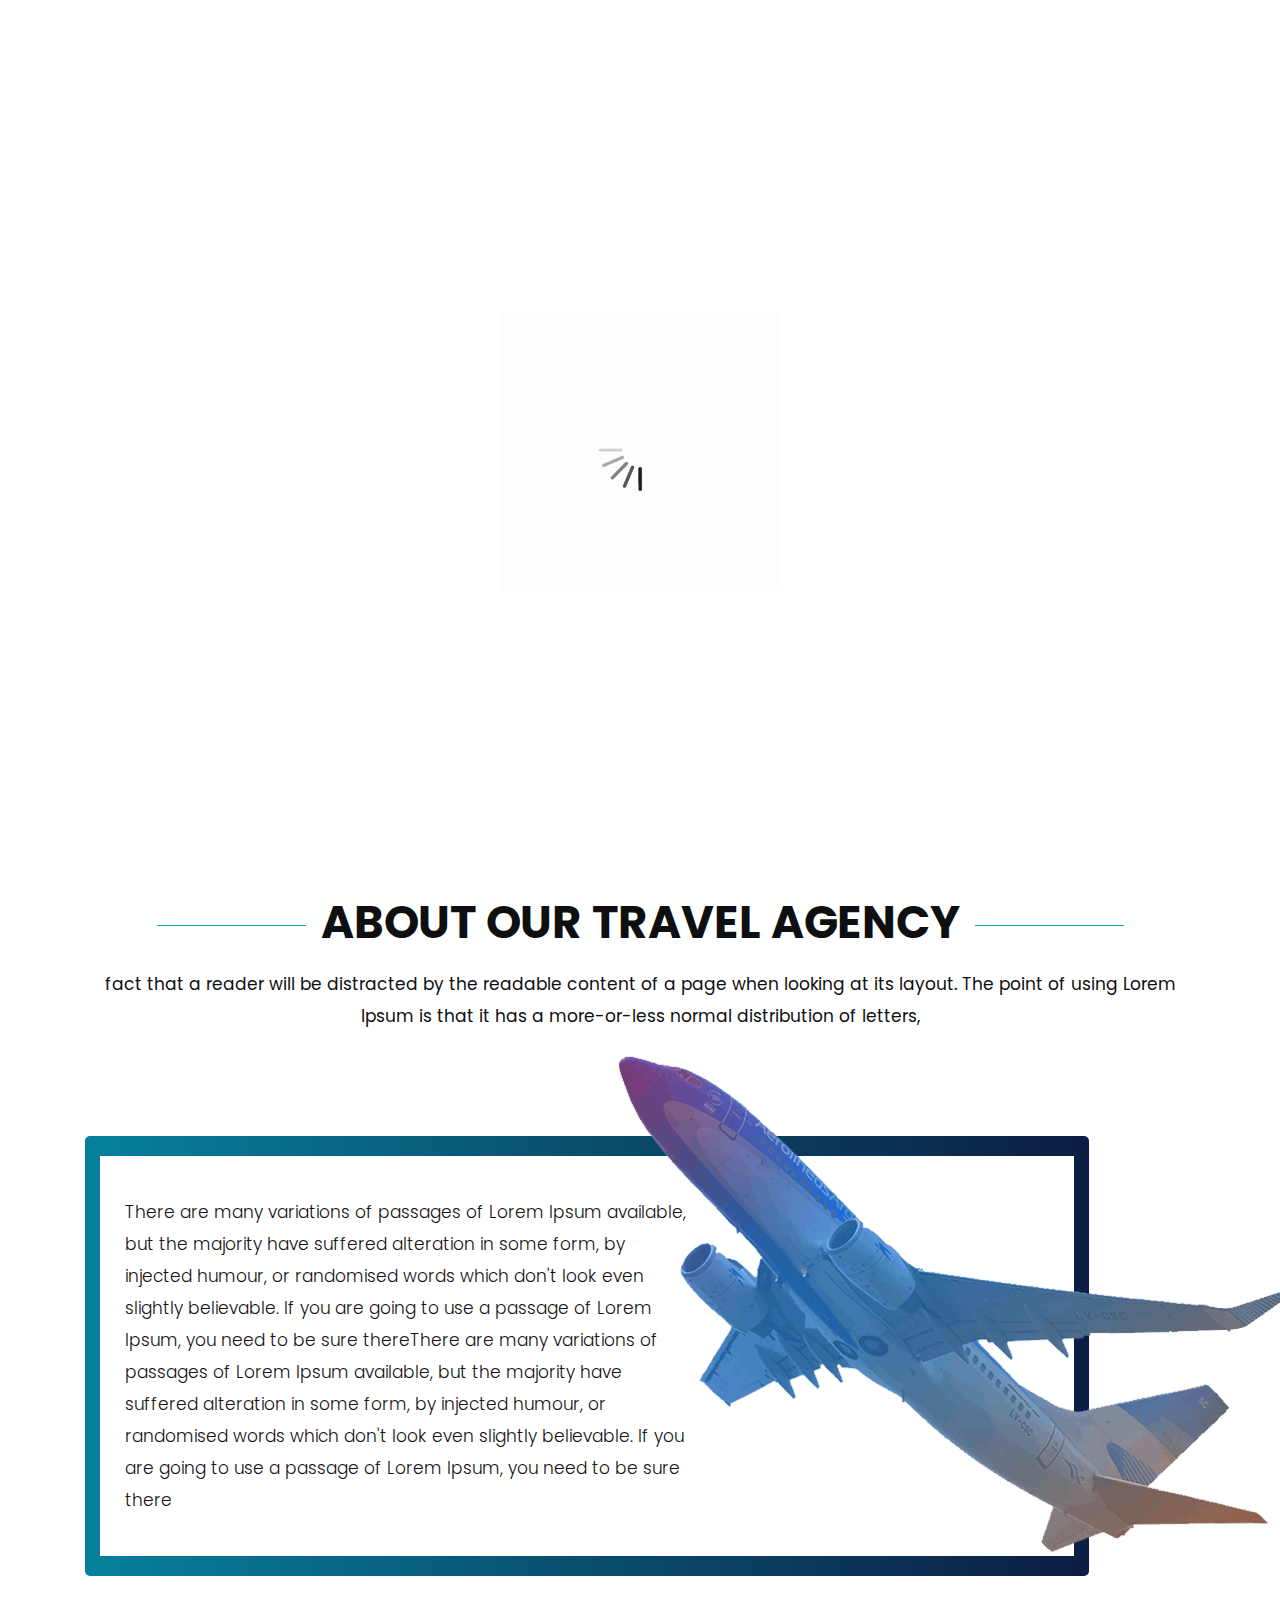
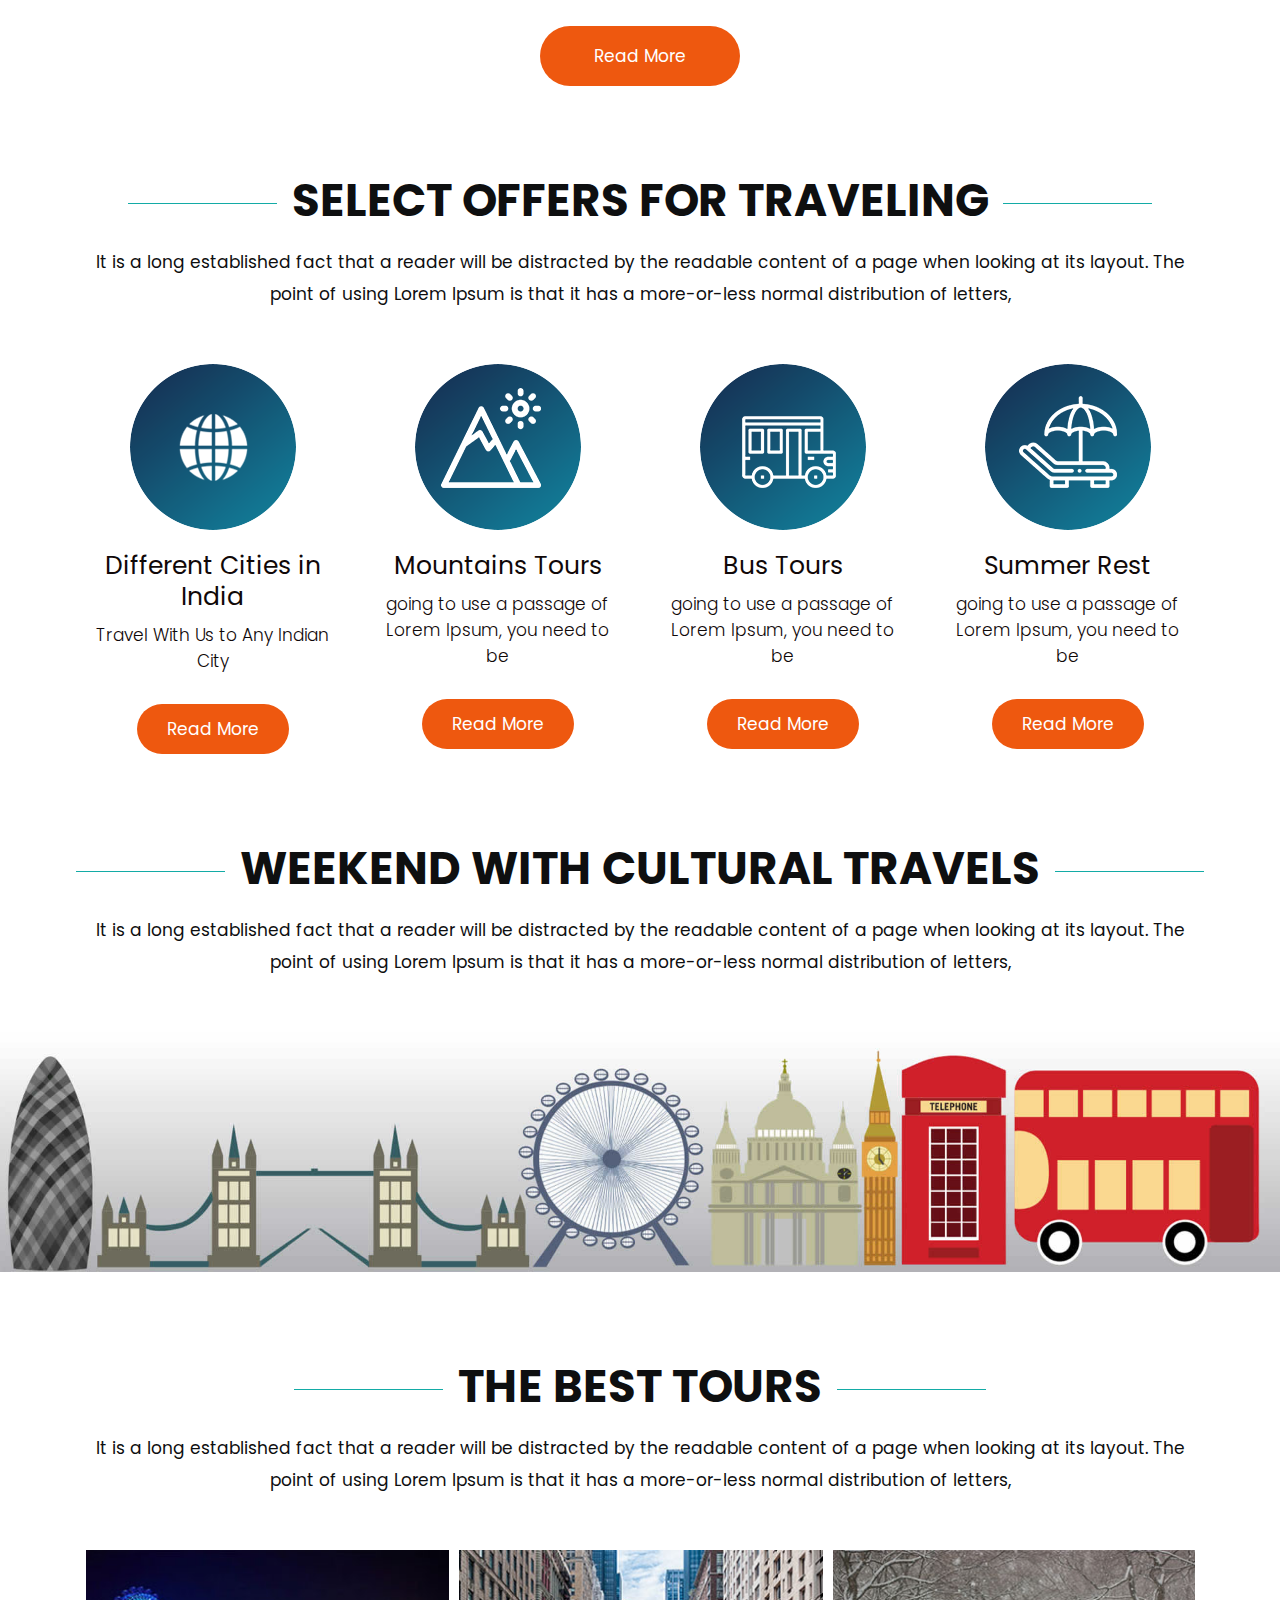
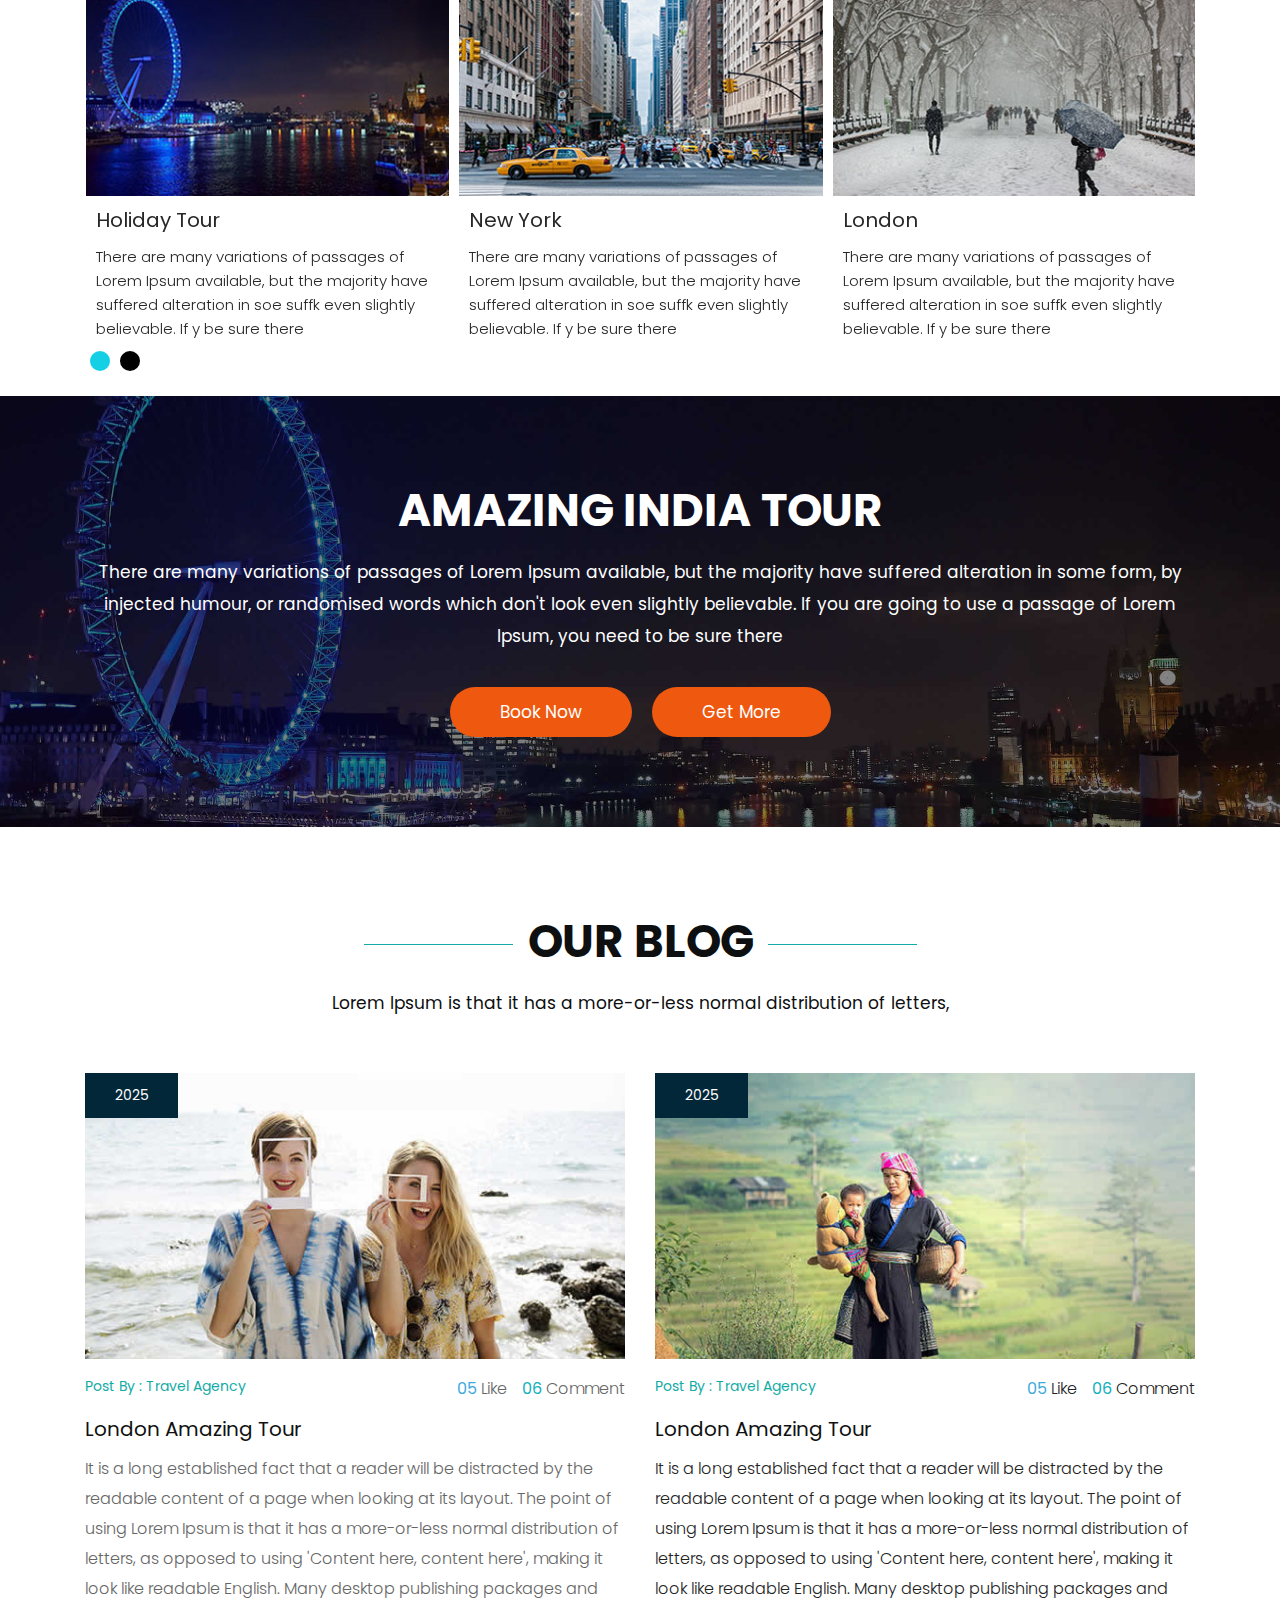
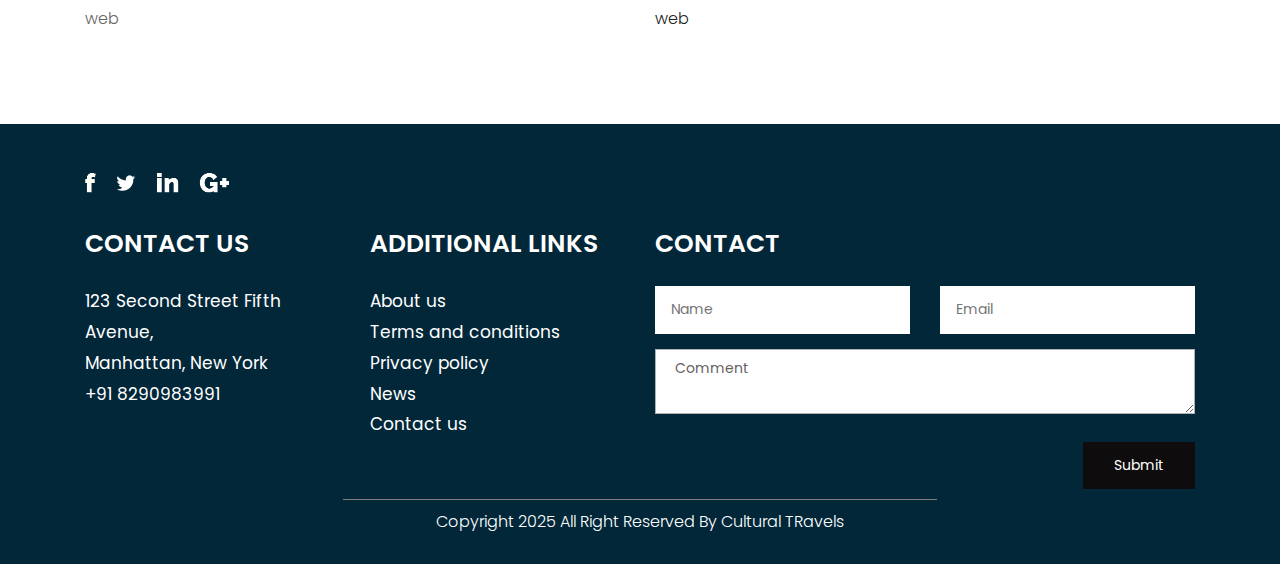
==== index.html @ 379d4f78 "Add files via upload" ====
<!DOCTYPE html>
<html lang="en">
   <head>
      <!-- basic -->
      <meta charset="utf-8">
      <meta http-equiv="X-UA-Compatible" content="IE=edge">
      <!-- mobile metas -->
      <meta name="viewport" content="width=device-width, initial-scale=1">
      <meta name="viewport" content="initial-scale=1, maximum-scale=1">
      <!-- site metas -->
      <title>Cultural travels</title>
      <meta name="keywords" content="">
      <meta name="description" content="">
      <meta name="author" content="">
      <!-- bootstrap css -->
      <link rel="stylesheet" href="css/bootstrap.min.css">
      <!-- style css -->
      <link rel="stylesheet" href="css/style.css">
      <!-- Responsive-->
      <link rel="stylesheet" href="css/responsive.css">
      <!-- fevicon -->
      <link rel="icon" href="images/fevicon.png" type="image/gif" />
      <!-- Scrollbar Custom CSS -->
      <link rel="stylesheet" href="css/jquery.mCustomScrollbar.min.css">
      <!-- Tweaks for older IEs-->
      <!-- owl stylesheets --> 
      <link rel="stylesheet" href="css/owl.carousel.min.css">
      <link rel="stylesheet" href="css/owl.theme.default.min.css">
      <!--[if lt IE 9]>
      <script src="https://oss.maxcdn.com/html5shiv/3.7.3/html5shiv.min.js"></script>
      <script src="https://oss.maxcdn.com/respond/1.4.2/respond.min.js"></script><![endif]-->
   </head>
   <!-- body -->
   <body class="main-layout">
      <!-- loader  -->
      <div class="loader_bg">
         <div class="loader"><img src="images/loading.gif" alt="#" /></div>
      </div>
      <!-- end loader -->
      <!-- header -->
      <header>
         <!-- header inner -->
         <div class="header">
            <div class="header_white_section">
               <div class="container-fluid">
                  <div class="row">
                     <div class="col-md-12">
                        <div class="header_information">
                           <ul>
                              <li><img src="images/1.png" alt="#"/> Ahemdabad Gujrat</li>
                              <li><img src="images/2.png" alt="#"/> +91  8290983991</li>
                              <li><img src="images/3.png" alt="#"/> Demo@hmail.com</li>
                           </ul>
                        </div>
                     </div>
                  </div>
               </div>
            </div>
            <div class="container">
               <div class="row">
                  <div class="col-xl-3 col-lg-3 col-md-3 col-sm-3 col logo _section">
                     <div class="full">
                        <div class="center-desk">
                           <div class="logo"> <a href="index.html"><img src="images/Logo.jpeg" alt="#"></a> </div>
                        </div>
                     </div>
                  </div>
                  <div class="col-xl-9 col-lg-9 col-md-9 col-sm-9">
                     <div class="menu-area">
                        <div class="limit-box">
                           <nav class="main-menu">
                              <ul class="menu-area-main">
                                 <li class="active"> <a href="#">Home</a> </li>
                                 <li> <a href="#about">About</a> </li>
                                 <li><a href="#travel">Travel</a></li>
                                 <li><a href="#blog">Blog</a></li>
                                 <li><a href="#contact">Contact Us</a></li>
                              </ul>
                           </nav>
                        </div>
                     </div>
                  </div>
               </div>
            </div>
         </div>
         <!-- end header inner -->
      </header>
      <!-- end header -->
      <section >
         <div class="banner-main">
            <img src="images/banner.jpg" alt="#"/>
            <div class="container">
               <div class="text-bg">
                  <h1>India<br><strong class="white">City Tour</strong></h1>
                  <div class="button_section"> <a class="main_bt" href="#">Read More</a>  </div>
                  <div class="container">
                     <form class="main-form">
                        <h3>Find Your Tour</h3>
                        <div class="row">
                           <div class="col-md-9">
                              <div class="row">
                                 <div class="col-xl-4 col-lg-4 col-md-4 col-sm-6 col-12">
                                    <label >Keywords</label>
                                    <input class="form-control" placeholder="" type="text" name="">
                                 </div>
                                 <div class="col-xl-4 col-lg-4 col-md-4 col-sm-6 col-12">
                                    <label >Category</label>
                                    <select class="form-control" name="Any">
                                       <option>Any</option>
                                       <option>Option 1</option>
                                       <option>Option 2</option>
                                       <option>Option 3</option>
                                    </select>
                                 </div>
                                 <div class="col-xl-4 col-lg-4 col-md-4 col-sm-6 col-12">
                                    <label >Min Price</label>
                                    <input class="form-control" placeholder="00.0" type="text" name="00.0">
                                 </div>
                                 <div class="col-xl-4 col-lg-4 col-md-4 col-sm-6 col-12">
                                    <label >Duration</label>
                                    <input class="form-control" placeholder="Any" type="text" name="Any">
                                 </div>
                                 <div class="col-xl-4 col-lg-4 col-md-4 col-sm-6 col-12">
                                    <label >Date</label>
                                    <input class="form-control" placeholder="Any" type="date" name="Any">
                                 </div>
                                 <div class="col-xl-4 col-lg-4 col-md-4 col-sm-6 col-12">
                                    <label >Max Price</label>
                                    <input class="form-control" placeholder="00.0" type="text" name="00.0">
                                 </div>
                              </div>
                           </div>
                           <div class="col-xl-3 col-lg-3 col-md-3 col-sm-12 col-12">
                              <a href="#">search</a>
                           </div>
                        </div>
                     </form>
                  </div>
               </div>
            </div>
         </div>
      </section>
      <!-- about -->
      <div id="about" class="about">
         <div class="container">
            <div class="row">
               <div class="col-md-12 ">
                  <div class="titlepage">
                     <h2>About  our travel agency</h2>
                     <span> fact that a reader will be distracted by the readable content of a page when looking at its layout. The point of using Lorem Ipsum is that it has a more-or-less normal distribution of letters,</span>
                  </div>
               </div>
            </div>
         </div>
         <div class="bg">
            <div class="container">
               <div class="row">
                  <div class="col-xl-12 col-lg-12 col-md-12 col-sm-12">
                     <div class="about-box">
                        <p> <span>There are many variations of passages of Lorem Ipsum available, but the majority have suffered alteration in some form, by injected humour, or randomised words which don't look even slightly believable. If you are going to use a passage of Lorem Ipsum, you need to be sure thereThere are many variations of passages of Lorem Ipsum available, but the majority have suffered alteration in some form, by injected humour, or randomised words which don't look even slightly believable. If you are going to use a passage of Lorem Ipsum, you need to be sure there</span></p>
                        <div class="palne-img-area">
                           <img src="images/plane-img.png" alt="images">
                        </div>
                     </div>
                  </div>
               </div>
            </div>
            <a href="#">Read More</a>
         </div>
      </div>
      <!-- end about -->
      <!-- traveling -->
      <div id="travel" class="traveling">
         <div class="container">
            <div class="row">
               <div class="col-md-12 ">
                  <div class="titlepage">
                     <h2>Select Offers For Traveling</h2>
                     <span>It is a long established fact that a reader will be distracted by the readable content of a page when looking at its layout. The point of using Lorem Ipsum is that it has a more-or-less normal distribution of letters,</span> 
                  </div>
               </div>
            </div>
            <div class="row">
               <div class="col-xl-3 col-lg-3 col-md-6 col-sm-12">
                  <div class="traveling-box">
                     <i><img src="icon/travel-icon.png" alt="icon"/></i>
                     <h3>Different Cities in India</h3>
                     <p> Travel With Us to Any Indian City </p>
                     <div class="read-more">
                        <a  href="#">Read More</a>
                     </div>
                  </div>
               </div>
               <div class="col-xl-3 col-lg-3 col-md-6 col-sm-12">
                  <div class="traveling-box">
                     <i><img src="icon/travel-icon2.png" alt="icon"/></i>
                     <h3>Mountains Tours</h3>
                     <p> going to use a passage of Lorem Ipsum, you need to be </p>
                     <div class="read-more">
                        <a  href="#">Read More</a>
                     </div>
                  </div>
               </div>
               <div class="col-xl-3 col-lg-3 col-md-6 col-sm-12">
                  <div class="traveling-box">
                     <i><img src="icon/travel-icon3.png" alt="icon"/></i>
                     <h3>Bus Tours</h3>
                     <p> going to use a passage of Lorem Ipsum, you need to be </p>
                     <div class="read-more">
                        <a  href="#">Read More</a>
                     </div>
                  </div>
               </div>
               <div class="col-xl-3 col-lg-3 col-md-6 col-sm-12">
                  <div class="traveling-box">
                     <i><img src="icon/travel-icon4.png" alt="icon"/></i>
                     <h3>Summer Rest</h3>
                     <p> going to use a passage of Lorem Ipsum, you need to be </p>
                     <div class="read-more">
                        <a  href="#">Read More</a>
                     </div>
                  </div>
               </div>
            </div>
         </div>
      </div>
      <!-- end traveling -->
      <!--London -->
      <div class="London">
         <div class="container">
            <div class="row">
               <div class="col-md-12">
                  <div class="titlepage">
                     <h2>Weekend with Cultural Travels</h2>
                     <span>It is a long established fact that a reader will be distracted by the readable content of a page when looking at its layout. The point of using Lorem Ipsum is that it has a more-or-less normal distribution of letters,</span> 
                  </div>
               </div>
            </div>
         </div>
         <div class="container-fluid">
            <div class="London-img">
               <figure><img src="images/London.jpg" alt="img"/></figure>
            </div>
         </div>
      </div>
      <!-- end London -->
      <!--Tours -->
      <div class="Tours">
         <div class="container">
            <div class="row">
               <div class="col-md-12">
                  <div class="titlepage">
                     <h2>The Best Tours</h2>
                     <span>It is a long established fact that a reader will be distracted by the readable content of a page when looking at its layout. The point of using Lorem Ipsum is that it has a more-or-less normal distribution of letters,</span> 
                  </div>
               </div>
            </div>
            <section id="demos">
               <div class="row">
                  <div class="col-md-12">
                     <div class="owl-carousel owl-theme">
                        <div class="item">
                           <img class="img-responsive" src="images/1.jpg" alt="#" />
                           <h3>Holiday Tour</h3>
                           <p>There are many variations of passages of Lorem Ipsum available, but the majority have suffered alteration in soe suffk even slightly believable. If y be sure there</p>
                        </div>
                        <div class="item">
                           <img class="img-responsive" src="images/2.jpg" alt="#" />
                           <h3>New York</h3>
                           <p>There are many variations of passages of Lorem Ipsum available, but the majority have suffered alteration in soe suffk even slightly believable. If y be sure there</p>
                        </div>
                        <div class="item">
                           <img class="img-responsive" src="images/3.jpg" alt="#" />
                           <h3>London</h3>
                           <p>There are many variations of passages of Lorem Ipsum available, but the majority have suffered alteration in soe suffk even slightly believable. If y be sure there</p>
                        </div>
                        <div class="item">
                           <img class="img-responsive" src="images/2.jpg" alt="#" />
                           <h3>Holiday Tour</h3>
                           <p>There are many variations of passages of Lorem Ipsum available, but the majority have suffered alteration in soe suffk even slightly believable. If y be sure there</p>
                        </div>
                     </div>
                  </div>
               </div>
            </section>
         </div>
      </div>
      <!-- end Tours -->
      <!-- Amazing -->
      <div class="amazing">
         <div class="container">
            <div class="row">
               <div class="col-md-12">
                  <div class="amazing-box">
                     <h2>Amazing India Tour</h2>
                     <span>There are many variations of passages of Lorem Ipsum available, but the majority have suffered alteration in some form, by injected humour, or randomised words which don't look even slightly believable. If you are going to use a passage of Lorem Ipsum, you need to be sure there</span>
                     <a href="#">Book Now</a><a href="#">Get More</a>
                  </div>
               </div>
            </div>
         </div>
      </div>
      <!-- end Amazing -->
      <!-- our blog -->
      <div id="blog" class="blog">
         <div class="container">
            <div class="row">
               <div class="col-md-12">
                  <div class="titlepage">
                     <h2>Our Blog</h2>
                     <span>Lorem Ipsum is that it has a more-or-less normal distribution of letters,</span> 
                  </div>
               </div>
            </div>
            <div class="row">
               <div class="col-xl-6 col-lg-6 col-md-6 col-sm-12">
                  <div class="blog-box">
                     <figure><img src="images/blog-image0.jpg" alt="#"/>
                        <span> 2025</span>
                     </figure>
                     <div class="travel">
                        <span>Post  By :  Travel  Agency</span> 
                        <p><strong class="Comment"> 06 </strong>  Comment</p>
                        <p><strong class="like">05 </strong>Like</p>
                     </div>
                     <h3>London Amazing Tour</h3>
                     <p>It is a long established fact that a reader will be distracted by the readable content of a page when looking at its layout. The point of using Lorem Ipsum is that it has a more-or-less normal distribution of letters, as opposed to using 'Content here, content here', making it look like readable English. Many desktop publishing packages and web</p>
                  </div>
               </div>
               <div class="col-xl-6 col-lg-6 col-md-6 col-sm-12">
                  <div class="blog-box">
                     <a href="https://www.facebook.com/sanam.tamang.968 " target="_blank">
                     <figure><img src="images/blog-image.jpg" alt="#"/>
                        <span>2025</span>
                     </figure>
                     <div class="travel">
                        <span>Post  By :  Travel  Agency</span> 
                        <p><strong class="Comment"> 06 </strong>  Comment</p>
                        <p><strong class="like">05 </strong>Like</p>
                     </div>
                     <h3>London Amazing Tour</h3>
                     <p>It is a long established fact that a reader will be distracted by the readable content of a page when looking at its layout. The point of using Lorem Ipsum is that it has a more-or-less normal distribution of letters, as opposed to using 'Content here, content here', making it look like readable English. Many desktop publishing packages and web</p>
                  </div>
               </div>
            </div>
         </div>
      </div>
      <!-- end our blog -->
      <!-- footer -->
      <footer>
         <div id="contact" class="footer">
            <div class="container">
               <div class="row pdn-top-30">
                  <div class="col-xl-12 col-lg-12 col-md-12 col-sm-12">
                     <ul class="location_icon">
                        <li> <a href="#"><img src="icon/facebook.png"></a></li>
                        <li> <a href="#"><img src="icon/Twitter.png"></a></li>
                        <li> <a href="#"><img src="icon/linkedin.png"></a></li>
                        <li> <a href="#"><img src="icon/instagram.png"></a></li>
                     </ul>
                  </div>
                  <div class="col-xl-3 col-lg-3 col-md-6 col-sm-12">
                     <div class="Follow">
                        <h3>CONTACT US</h3>
                        <span>123 Second Street Fifth <br>Avenue,<br>
                        Manhattan, New York<br>
                        +91 8290983991</span>
                     </div>
                  </div>
                  <div class="col-xl-3 col-lg-3 col-md-6 col-sm-12">
                     <div class="Follow">
                        <h3>ADDITIONAL LINKS</h3>
                        <ul class="link">
                           <li> <a href="#">About us</a></li>
                           <li> <a href="#">Terms and conditions</a></li>
                           <li> <a href="#"> Privacy policy</a></li>
                           <li> <a href="#">News</a></li>
                           <li> <a href="#"> Contact us</a></li>
                        </ul>
                     </div>
                  </div>
                  <div class="col-xl-6 col-lg-6 col-md-6 col-sm-12">
                     <div class="Follow">
                        <h3> Contact</h3>
                        <div class="row">
                           <div class="col-xl-6 col-lg-6 col-md-6 col-sm-6">
                              <input class="Newsletter" placeholder="Name" type="text">
                           </div>
                           <div class="col-xl-6 col-lg-6 col-md-6 col-sm-6">
                              <input class="Newsletter" placeholder="Email" type="text">
                           </div>
                           <div class="col-xl-12 col-lg-12 col-md-12 col-sm-12">
                              <textarea class="textarea" placeholder="comment" type="text">Comment</textarea>
                           </div>
                        </div>
                        <button class="Subscribe">Submit</button>
                     </div>
                  </div>
               </div>
               <div class="copyright">
                  <div class="container">
                     <p>Copyright 2025 All Right Reserved By <a href="https://html.design/">Cultural TRavels</a></p>
                  </div>
               </div>
            </div>
         </div>
      </footer>
      <!-- end footer -->
      <!-- Javascript files-->
      <script src="js/jquery.min.js"></script>
      <script src="js/popper.min.js"></script>
      <script src="js/bootstrap.bundle.min.js"></script>
      <script src="js/jquery-3.0.0.min.js"></script>
      <script src="js/plugin.js"></script>
      <!-- sidebar -->
      <script src="js/jquery.mCustomScrollbar.concat.min.js"></script>
      <script src="js/custom.js"></script>
      <!-- javascript --> 
      <script src="js/owl.carousel.js"></script>
      <script>
         $(document).ready(function() {
           var owl = $('.owl-carousel');
           owl.owlCarousel({
             margin: 10,
             nav: true,
             loop: true,
             responsive: {
               0: {
                 items: 1
               },
               600: {
                 items: 2
               },
               1000: {
                 items: 3
               }
             }
           })
         })
      </script>
     
   </body>
</html>
---- css/style.css ----
/*--------------------------------------------------------------------- File Name: style.css ---------------------------------------------------------------------*/


/*--------------------------------------------------------------------- import Fonts ---------------------------------------------------------------------*/

@import url('https://fonts.googleapis.com/css?family=Rajdhani:300,400,500,600,700');
@import url('https://fonts.googleapis.com/css?family=Poppins:100,100i,200,200i,300,300i,400,400i,500,500i,600,600i,700,700i,800,800i,900,900i');

/*****---------------------------------------- 1) font-family: 'Rajdhani', sans-serif;
 2) font-family: 'Poppins', sans-serif;
 ----------------------------------------*****/

/*--------------------------------------------------------------------- import Files ---------------------------------------------------------------------*/

@import url(animate.min.css);
@import url(normalize.css);
@import url(font-awesome.min.css);
@import url(meanmenu.css);
@import url(owl.carousel.min.css);
@import url(slick.css);
@import url(jquery.fancybox.min.css);
@import url(jquery-ui.css);
@import url(nice-select.css);

/*--------------------------------------------------------------------- skeleton ---------------------------------------------------------------------*/

* {
     box-sizing: border-box !important;
}

html {
  scroll-behavior: smooth;
}

body {
     color: #666666;
     font-size: 14px;
     font-family: poppins;
     line-height: 1.80857;
     font-weight: normal;
     overflow-x: hidden;
}

a {
     color: #1f1f1f;
     text-decoration: none !important;
     outline: none !important;
     -webkit-transition: all .3s ease-in-out;
     -moz-transition: all .3s ease-in-out;
     -ms-transition: all .3s ease-in-out;
     -o-transition: all .3s ease-in-out;
     transition: all .3s ease-in-out;
}

h1,
h2,
h3,
h4,
h5,
h6 {
     letter-spacing: 0;
     font-weight: normal;
     position: relative;
     padding: 0 0 10px 0;
     font-weight: normal;
     line-height: normal;
     color: #111111;
     margin: 0
}

h1 {
     font-size: 24px
}

h2 {
     font-size: 22px
}

h3 {
     font-size: 18px
}

h4 {
     font-size: 16px
}

h5 {
     font-size: 14px
}

h6 {
     font-size: 13px
}

*,
*::after,
*::before {
     -webkit-box-sizing: border-box;
     -moz-box-sizing: border-box;
     box-sizing: border-box;
}

h1 a,
h2 a,
h3 a,
h4 a,
h5 a,
h6 a {
     color: #212121;
     text-decoration: none!important;
     opacity: 1
}

button:focus {
     outline: none;
}

ul,
li,
ol {
     margin: 0px;
     padding: 0px;
     list-style: none;
}

p {
     margin: 0px;
     font-weight: 300;
     font-size: 15px;
     line-height: 24px;
}

a {
     color: #222222;
     text-decoration: none;
     outline: none !important;
}

a,
.btn {
     text-decoration: none !important;
     outline: none !important;
     -webkit-transition: all .3s ease-in-out;
     -moz-transition: all .3s ease-in-out;
     -ms-transition: all .3s ease-in-out;
     -o-transition: all .3s ease-in-out;
     transition: all .3s ease-in-out;
}

img {
     max-width: 100%;
     height: auto;
}

 :focus {
     outline: 0;
}

.btn-custom {
     margin-top: 20px;
     background-color: transparent !important;
     border: 2px solid #ddd;
     padding: 12px 40px;
     font-size: 16px;
}

.lead {
     font-size: 18px;
     line-height: 30px;
     color: #767676;
     margin: 0;
     padding: 0;
}

.form-control:focus {
     border-color: #ffffff !important;
     box-shadow: 0 0 0 .2rem rgba(255, 255, 255, .25);
}

.navbar-form input {
     border: none !important;
}

.badge {
     font-weight: 500;
}

blockquote {
     margin: 20px 0 20px;
     padding: 30px;
}

button {
     border: 0;
     margin: 0;
     padding: 0;
     cursor: pointer;
}

.full {
     float: left;
     width: 100%;
}

.layout_padding {
     padding-top: 90px;
     padding-bottom: 90px;
}

.layout_padding_2 {
     padding-top: 75px;
     padding-bottom: 75px;
}

.light_silver {
     background: #f9f9f9;
}

.theme_bg {
     background: #38c8a8;
}

.margin_top_30 {
     margin-top: 30px !important;
}

.full {
     width: 100%;
     float: left;
     margin: 0;
     padding: 0;
}


/**-- heading section --**/

.main_heading {
     text-align: center;
     display: flex;
     justify-content: center;
     position: relative;
     margin-bottom: 50px;
}

.main_heading h2 {
     padding: 0;
     font-size: 48px;
     line-height: 60px;
     font-weight: 400;
     position: relative;
     letter-spacing: -0.5px;
     color: #114c7d;
     border-left: solid #38c8a8 10px;
     padding-left: 15px;
}

.main_heading h2 strong {
     background: #38c8a8;
     color: #fff;
     font-weight: 600;
     padding: 0 15px;
     line-height: 68px;
}

.white_heading_main h2 {
     color: #fff;
}

.small_main_heading {
     margin-top: 25px;
     float: left;
     width: 100%;
     border-bottom: solid rgba(0, 0, 0, 0.07) 1px;
     margin-bottom: 25px;
}

.small_main_heading h2 {
     padding: 2px 0 20px 0;
     color: #114c7d;
     font-weight: 400;
     font-size: 28px;
     background-image: url('../images/fevicon.png');
     background-repeat: no-repeat;
     padding-left: 55px;
     letter-spacing: -0.5px;
}

.small_main_heading h2 strong {
     color: #38c8a8;
     font-weight: 600;
}

.main_bt {
     background: #ee580f;
     color: #fff;
     padding: 15px 60px 15px 60px;
     float: left;
     font-size: 15px;
     font-weight: 400;
     border: solid #ee580f 2px;
     border-radius: 30px;
     margin: 15px 0px 60px 0px;
}

a.readmore_bt {
     color: #fff;
     font-weight: 300;
     text-decoration: underline !important;
}

.main_bt:hover,
.main_bt:focus {
     background: #000;
     border: solid #000 2px;
     color: #fff;
}


/**-- list icon --**/

.ul_list_info_icon ul {
     list-style: none;
}

.ul_list_info_icon ul li {
     display: inline;
     float: left;
     width: 100%;
}

.ul_list_info_icon ul li img {
     width: 75px;
}


/*---------------------------- preloader area ----------------------------*/

.loader_bg {
     position: fixed;
     z-index: 9999999;
     background: #fff;
     width: 100%;
     height: 100%;
}

.loader {
     height: 100%;
     width: 100%;
     position: absolute;
     left: 0;
     top: 0;
     display: flex;
     justify-content: center;
     align-items: center;
}

.loader img {
     width: 280px;
}


/*---------------------------- scroll to top area ----------------------------*/

.scrollup {
     float: right;
     position: absolute;
     color: #fff;
     right: 20px;
     padding: 0px 5px;
     text-transform: uppercase;
     font-weight: 600;
     background: #38c8a8;
     position: fixed;
     bottom: 20px;
     z-index: 99;
     text-align: center;
     color: #fff;
     cursor: pointer;
     border-radius: 0px;
     opacity: 0;
     backface-visibility: hidden;
     -webkit-backface-visibility: hidden;
     transform: scale(1);
     -moz-transform: scale(1);
     -o-transform: scale(1);
     -webkit-transform: scale(1);
     transition: .2s all ease;
     -moz-transition: .2s all ease;
     -o-transition: .2s all ease;
     -webkit-transition: .2s all ease;
     width: 50px;
     height: 50px;
     border-radius: 100%;
     line-height: 48px;
     font-size: 16px;
}

.scrollup.b-show_scrollBut {
     opacity: 1;
     visibility: visible;
}

.top_awro {
     background: #ee4a79 none repeat scroll 0 0;
     cursor: pointer;
     padding: 6px 8px;
     position: fixed;
     bottom: 59px;
     right: 20px;
     display: none;
     height: 45px;
     width: 45px;
     border-radius: 50%;
     text-align: center;
     line-height: 30px;
     transition: all 0.5s ease;
}

.sale_pro {
     background: #f25252 !important;
}

.margin_top_50 {
     margin-top: 50px;
}

.margin_bottom_30_all {
     margin-bottom: 30px;
}

.text_align_center {
     text-align: center;
}


/*--------------------------------------------------------------------- header area ---------------------------------------------------------------------*/

.header {
     background: url(../images/header-bg.jpg);
     background-color: rgba(0, 0, 0, 0);
     background-repeat: repeat;
     background-size: auto;
     background-color: #00000052;
     box-shadow: #060606 0px 0px 3px 0px;
     z-index: 999;
     width: 100%;
     left: 0;
     top: 0;
     background-color: #00000052;
     padding: 0;
     padding-top: 0px;
     background-size: 100% 100%;
     background-repeat: no-repeat;
     min-height: 110px;
     padding-top: 50px;
}

.logo {
     float: left;
     position: relative;
     top: -22px;
}

nav.main-menu {
     float: right;
     margin-left: 0;
}

ul.top_icon {
     float: right;
     padding-top: 17px;
}

ul.top_icon li {
     float: left;
     color: #fff;
     display: flex;
     flex-wrap: wrap;
     align-items: center;
     padding-right: 20px;
}

ul.top_icon li:last-child {
     padding-right: 0px;
}

ul.top_icon li a {
     color: #fff;
}

.menu-area-main li:hover a,
.menu-area-main li:focus a {
     color: #000;
}

.menu-area-main li.active a {
     color: #000;
}

.right_cart_section {
     float: right;
     width: auto;
}

.right_cart_section ul {
     float: left;
     min-height: auto;
     margin: 0;
     padding: 12px 0 0;
}

.right_cart_section .cart_icons {
     padding: 18px 0 0;
}

.main-menu ul>li nth:child(5) a {
     padding-right: 0px;
}

.right_cart_section ul li {
     float: left;
     font-size: 17px;
     font-weight: 400;
     color: #fff;
     margin-right: 30px;
}

.right_cart_section ul.cart_update li {
     font-size: 13px;
     color: #ccc;
     line-height: normal;
     margin: 0;
     font-weight: 300;
}

.right_cart_section ul.cart_update li span {
     font-size: 18px;
     font-weight: 300;
     color: #fff;
     line-height: 21px;
}

.right_cart_section ul li i {
     margin-right: 10px;
     margin-top: 5px;
     float: left;
     color: #fff;
     font-size: 21px;
}

.right_cart_section ul li a {
     color: #fff;
}


/*-- end header middle --*/

.top-bar-info {
     background: #111111;
     padding: 5px 0px;
}

.top-menu-left {
     float: left;
}

.top-menu-left li {
     position: relative;
     display: inline-block;
     margin-right: 11px;
     padding-right: 12px;
}

.top-menu-left li::before {
     content: '';
     position: absolute;
     right: 0;
     top: 9px;
     height: 10px;
     border-right: 1px dotted #999;
}

.top-menu-left li:last-child::before {
     display: none;
}

.top-menu-left li:last-child {
     padding: 0px;
     margin: 0px;
}

.top-menu-left li a {
     color: #ffffff;
     font-size: 12px;
     text-transform: uppercase;
     text-decoration: none;
}

.top-menu-left li a:hover {
     color: #38c8a8;
}

.right-dropdown-language {
     float: right;
     margin-left: 12px;
}

.dropdown-bar .dropdown-link {
     position: absolute;
     z-index: 1009;
     top: 40px;
     left: 0;
     right: auto;
     min-width: 50px;
     padding: 15px;
     background: #ffffff;
     list-style: none;
     border: 2px solid #38c8a8;
     opacity: 0;
     visibility: hidden;
     -webkit-box-shadow: 0 0 10px rgba(0, 0, 0, 0.1);
     box-shadow: 0 0 10px rgba(0, 0, 0, 0.1);
     -webkit-transition: opacity 0.2s ease 0s, visibility 0.2s linear 0s;
     -o-transition: opacity 0.2s ease 0s, visibility 0.2s linear 0s;
     transition: opacity 0.2s ease 0s, visibility 0.2s linear 0s;
     text-align: left;
}

.dropdown-bar:hover .dropdown-link {
     opacity: 1;
     visibility: visible;
     top: 25px;
}

.dropdown-bar.right-dropdown-language>a::after {
     font-family: 'FontAwesome';
     content: "\f107";
     text-decoration: none;
     padding-left: 4px;
     color: #ffffff;
}

.right-dropdown-language>a {
     line-height: 10px;
     padding: 5px 5px;
     cursor: pointer;
}

.dropdown-bar .dropdown-link li a {
     color: #111111;
     display: block;
     font-size: 12px;
     line-height: 15px;
     padding: 5px 0;
}

.dropdown-bar .dropdown-link li a:hover {
     color: #38c8a8;
}

.dropdown-bar .dropdown-link li a img {
     margin-right: 7px;
}

.dropdown-bar .dropdown-link li.active {
     font-weight: bold;
}

.right-dropdown-language .dropdown-link {
     min-width: 100px;
     padding: 7px 10px;
     color: #111111;
}

.dropdown-bar {
     position: relative;
     padding: 0 5px;
     font-size: 13px;
}

.dropdown-bar .dropdown-link.right-sd {
     left: auto;
     right: 0;
}

.right-dropdown-currency {
     float: right;
     margin-left: 12px;
}

.dropdown-bar.right-dropdown-currency>a::after {
     font-family: 'FontAwesome';
     content: "\f107";
     text-decoration: none;
     padding-left: 4px;
     color: #ffffff;
}

.right-dropdown-currency>a {
     line-height: 10px;
     padding: 5px 5px;
     cursor: pointer;
     color: #ffffff;
}

.right-dropdown-currency .dropdown-link {
     min-width: 100px;
     padding: 7px 10px;
     color: #111111;
}

.right-dropdown-currency .dropdown-link {
     min-width: 55px;
     padding: 7px 10px;
}

.right-dropdown-currency .dropdown-link li a span.symbol {
     margin-right: 7px;
}

#login-modal .modal-content {
     border-radius: 0px;
}

#login-modal .modal-content .modal-header {
     background: #38c8a8;
     border-radius: 0;
}

#login-modal .modal-content .modal-body .form-group input {
     background: #ffffff;
     border: 1px solid #c8c8c8;
     border-radius: 0px;
}

#login-modal .modal-content .modal-body .form-group input:focus {
     border: 1px solid #c8c8c8 !important;
}

#login-modal .modal-content form {
     margin-bottom: 10px;
}

.modal-title {
     padding: 0px;
     color: #ffffff;
     font-size: 18px;
     text-transform: uppercase;
}

.btn-template-outlined {
     background: #111111;
     color: #ffffff;
     border: none;
     border-radius: 0px;
}

.btn-template-outlined i {
     padding-right: 10px;
}

.text-muted {
     padding: 10px 0px;
}

.slogan-line {
     float: right;
     color: #ffffff;
     font-size: 13px;
}

.middle-area {
     padding: 30px 0px;
}

.header-search {
     padding: 3px 0px;
}

.header-search form {
     position: relative;
     -webkit-box-shadow: 0px 1px 10px -1px rgba(0, 0, 0, 0.2);
     box-shadow: 0px 1px 10px -1px rgba(0, 0, 0, 0.2);
}

.header-search .btn-group.bootstrap-select {
     position: absolute;
     left: 0px;
     top: 0px;
}

.header-search input {
     width: 100%;
     min-height: 45px;
     border-radius: 0px;
     border: none;
     padding-left: 15px;
     border: 1px solid #e0e7ed;
}

.header-search form .search-btn {
     position: absolute;
     right: 0;
     top: 0;
     border: 0;
     color: #fff;
     font-size: 20px;
     padding: 4px 15px;
     border-radius: 0px;
     background-color: #38c8a8;
     cursor: pointer;
}

.header-search form .search-btn:hover {
     background: #111111;
}

.cart-box {
     float: right;
     margin-left: 10px;
     position: relative;
}

.cart-content-box {
     position: absolute;
     z-index: 1009;
     top: 40px;
     left: auto;
     right: 0;
     min-width: 250px;
     max-width: 250px;
     padding: 15px;
     background: #ffffff;
     list-style: none;
     border: 2px solid #38c8a8;
     opacity: 0;
     visibility: hidden;
     -webkit-box-shadow: 0 0 10px rgba(0, 0, 0, 0.1);
     box-shadow: 0 0 10px rgba(0, 0, 0, 0.1);
     text-align: left;
     -webkit-transform: scaleY(0);
     transform: scaleY(0);
     -webkit-transform-origin: 0 0 0;
     transform-origin: 0 0 0;
     -webkit-transition: all 0.3s ease 0s;
     transition: all 0.3s ease 0s;
     transition: all 0.3s ease 0s;
}

.cart-box:hover .cart-content-box {
     opacity: 1;
     visibility: visible;
     top: 100%;
     -webkit-transform: scaleY(1);
     transform: scaleY(1);
}

.inner-cart {
     background: #38c8a8;
     border-radius: 2px;
     padding: 0px;
     color: #ffffff;
     position: relative;
     width: 40px;
     height: 40px;
     text-align: center;
}

.cart-box .inner-cart:hover {
     color: #ffffff;
}

.line-cart {
     float: left;
     line-height: 40px;
     margin-right: 9px;
}

.cart-box a {
     display: inline-block;
}

.cart-box a:hover {
     color: #38c8a8;
}

.cart-box a span.icon {
     background: #38c8a8;
     width: 30px;
     height: 40px;
     display: inline-block;
     line-height: 40px;
     text-align: center;
     color: #ffffff;
     position: relative;
     border-radius: 2px;
}

.cart-box a .p-up {
     position: absolute;
     right: -8px;
     top: -8px;
     line-height: initial;
     background: #38c8a8;
     padding: 3px;
     border-radius: 50%;
     width: 17px;
     height: 17px;
     font-size: 12px;
     text-align: center;
     line-height: 10px;
}

.wish-box {
     float: right;
}

.wish-box a {
     display: inline-block;
}

.wish-box a:hover {
     color: #38c8a8;
}

.wish-box a span.icon {
     background: #38c8a8;
     width: 40px;
     height: 40px;
     display: inline-block;
     line-height: 40px;
     text-align: center;
     color: #ffffff;
     position: relative;
     border-radius: 2px;
}

.wish-box a span.icon:hover {
     background: #111111;
}

.cart-content-right {
     padding: 5px 0px;
}

.cart-content-box .items {
     text-align: center;
}

.product-media {
     width: 60px;
     float: left;
     position: relative;
}

.cart-content-box .items:hover .product-media::before {
     transform: scale(1);
     -webkit-transform: scale(1);
     -moz-transform: scale(1);
     -ms-transform: scale(1);
     -o-transform: scale(1);
}

.product-media::before {
     position: absolute;
     content: '';
     z-index: 2;
     top: 0;
     left: 0;
     width: 100%;
     height: 100%;
     background-color: #38c8a8;
     opacity: 0.4;
     transform: scale(0);
     -webkit-transform: scale(0);
     -moz-transform: scale(0);
     -ms-transform: scale(0);
     -o-transform: scale(0);
     transition: all 0.5s ease;
     -webkit-transition: all 0.5s ease;
     -moz-transition: all 0.5s ease;
     -o-transition: all 0.5s ease;
}

.cart-content-box .items .item .remove {
     position: absolute;
     right: 0px;
     top: 0px;
     background: #38c8a8;
     color: #ffffff;
     width: 20px;
     height: 20px;
     line-height: 18px;
     border-radius: 2px;
}

.cart-content-box .items .item {
     margin-bottom: 10px;
     padding-bottom: 10px;
     border-bottom: 1px solid #e0e7ed;
     position: relative;
}

.cart-content-box .items .item .product-info {
     padding-top: 10px;
     padding-left: 71px;
     text-align: left;
}

.cart-content-box .items .item .remove:hover {
     background: #111111;
}

.subtotal {
     text-align: left;
     text-transform: capitalize;
     color: #38c8a8;
     font-weight: 500;
     margin-bottom: 15px;
}

.subtotal span {
     font-weight: bold;
     color: #111111;
     padding-left: 15px;
     float: right;
}

.actions .btn-process {
     padding: 5px 16px;
     color: #ffffff;
     font-family: 'Roboto', sans-serif;
     font-size: 14px;
     border-radius: 2px;
     overflow: hidden;
}

.actions .btn-process:hover {
     color: #ffffff;
}

.line-cart {
     position: relative;
}

.wish-box a span.icon span {
     position: absolute;
     right: -8px;
     top: -8px;
     line-height: initial;
     background: #38c8a8;
     padding: 3px;
     border-radius: 50%;
     width: 17px;
     height: 17px;
     font-size: 12px;
}

.main-menu {
     text-align: center;
}

.main-menu ul {
     margin: 0;
     list-style-type: none;
     margin-bottom: 10px;
}

.main-menu ul>li {
     display: inline-block;
     position: relative;
}

.main-menu ul>li a {
     line-height: 20px;
     font-size: 16px;
     display: block;
     font-weight: 500;
     color: #fff;
     padding: 15px 26px;
     padding-top: 24px;
}


}
.main-menu ul li:last-child a {
     padding-right: 0;
}
.sub-down li {
     background: #ffffff;
}
.main-menu ul>li .sub-down li a {
     color: #114c7d;
     font-size: 15px;
     text-transform: capitalize;
     font-weight: 300;
     padding: 12px 5px;
     position: relative;
     border-bottom: solid #eee 1px;
}
.main-menu ul>li .sub-down li a::before {}
.main-menu ul>li .sub-down li a:hover {
     color: #111111;
}
.main-menu ul>li .sub-down li a:hover::before {}
.main-menu ul li:first-child {
     margin-left: 0;
}
.main-menu ul>li>ul {
     opacity: 0;
     position: absolute;
     text-align: left;
     top: 100%;
     -webkit-transform: scaleY(0);
     transform: scaleY(0);
     -webkit-transform-origin: 0 0 0;
     transform-origin: 0 0 0;
     -webkit-transition: all 0.3s ease 0s;
     transition: all 0.3s ease 0s;
     visibility: hidden;
     width: 240px;
     z-index: 999;
     background: #fff;
     -webkit-box-shadow: 0 6px 12px rgba(0, 0, 0, .175);
     box-shadow: 0 6px 12px rgba(0, 0, 0, .175);
}
.main-menu>ul>li:hover>ul {
     -webkit-transform: scaleY(1);
     transform: scaleY(1);
     visibility: visible;
     opacity: 1;
}
.main-menu ul>li>ul>li {
     margin: 0px;
     position: relative;
     display: block;
}
.main-menu ul>li>ul>li:hover>ul {
     -webkit-transform: scaleY(1);
     transform: scaleY(1);
     visibility: visible;
     opacity: 1;
     left: 100%;
     top: 10px;
}
.main-menu ul>li>ul>li>a {
     background: none !important;
}
.mean-container .mean-nav {
     margin-top: 0px;
     position: absolute;
     top: 100%;
}
.main-menu ul>li {
     position: inherit;
     display: inline-block;
     vertical-align: middle;
}
.main-menu ul>li:nth-child (6) {
     padding-right: 0px;
}
.nav>li {
     position: inherit;
     display: inline-block;
     vertical-align: middle;
}
.megamenu .sub-down {
     max-width: 1140px;
     width: 100%;
     left: 0;
     margin: 0 auto;
     right: 0;
     padding: 15px 0px;
}
.sub-full {}
.simple-down {
     padding: 15px;
}
.megamenu-categories {
     padding: 10px 0px;
}
.sub-full.megamenu-categories li {
     display: block;
}
.megamenu .sub-full.megamenu-categories ol li a {
     padding: 5px 0px;
     font-size: 15px !important;
     font-weight: 500;
}
.sub-full.megamenu-categories ol li .category-title {
     padding: 15px 0px;
     font-size: 16px;
     font-weight: 600;
     text-transform: uppercase;
}
.sub-full.megamenu-categories ol li .category-box a {
     padding: 5px 0px;
}
.menu-add {
     padding: 30px 15px;
}
.menu-add img {
     width: 100%;
}
.main-w img {
     width: 100%;
}
.women-box {
     position: relative;
}
.women-box::before {
     content: "";
     position: absolute;
     background: rgba(0, 0, 0, 0.3);
     width: 100%;
     height: 100%;
}
.banner-up-text {
     position: absolute;
     bottom: 10px;
     left: 0px;
     right: 0px;
     text-align: center;
}
.text-a {
     color: #fff;
     text-transform: uppercase;
     font-size: 40px;
     line-height: 40px;
     font-weight: 700;
}
.text-b {
     color: #fff;
     font-size: 28px;
     text-transform: uppercase;
     line-height: 30px;
     padding: 20px 0px;
}
.text-c {
     color: #ffffff;
     font-size: 31px;
     font-weight: 300;
     text-transform: uppercase;
     line-height: 30px;
     padding-bottom: 20px;
}
.megamenu .sub-full.megamenu-categories .women-box .banner-up-text a {
     background: #111111;
     color: #ffffff !important;
     display: inline-block;
     padding: 10px 16px;
     border-radius: 2px;
     overflow: hidden;
     font-size: 16px;
}
.sticky-wrapper .sticky-wrapper-header {
     z-index: 20 !important;
     background: #ffffff;
}
.is-sticky .sticky-wrapper-header .middle-area {
     padding: 10px 0px
}
.sticky-wrapper:not(.is-sticky) {
     height: auto !important;
}
.hover-btn {
     display: inline-block;
     vertical-align: middle;
     -webkit-transform: perspective(1px) translateZ(0);
     transform: perspective(1px) translateZ(0);
     box-shadow: 0 0 1px rgba(0, 0, 0, 0);
     position: relative;
     background: #111111;
     -webkit-transition-property: color;
     transition-property: color;
     -webkit-transition-duration: 0.3s;
     transition-duration: 0.3s;
}
.hover-btn::before {
     content: "";
     position: absolute;
     z-index: -1;
     top: 0;
     bottom: 0;
     left: 0;
     right: 0;
     background: #38c8a8;
     -webkit-transform: scaleX(0);
     transform: scaleX(0);
     -webkit-transform-origin: 50%;
     transform-origin: 50%;
     -webkit-transition-property: transform;
     transition-property: transform;
     -webkit-transition-duration: 0.3s;
     transition-duration: 0.3s;
     -webkit-transition-timing-function: ease-out;
     transition-timing-function: ease-out;
     display: block !important;
}
.hover-btn:hover::before,
.hover-btn:focus::before,
.hover-btn:active::before {
     -webkit-transform: scaleX(1);
     transform: scaleX(1);
}
.hover-btn:hover,
.hover-btn:focus,
.hover-btn:active {
     color: white;
     box-shadow: none;
}
.btn-secondary.focus,
.btn-secondary:focus {
     box-shadow: none;
}
.img-responsive {
     max-width: 100%;
}
.padding_right_15_inner {
     padding-right: 15px;
}
.padding_left_15_inner {
     padding-left: 15px;
}
.dark_bg {
     background: #114c7d;
}

/*--------------------------------------------------------------------- top banner area ---------------------------------------------------------------------*/
.top-banner-slider {
     overflow: hidden;
     clear: both;
     height: 600px;
}
.top-banner-slider .heroslider {
     margin: 0px;
     padding: 0px;
     border: none;
     position: relative;
     border-radius: 0;
}
.swiper-overlay {
     height: 100%;
     position: relative;
}
.swiper-overlay {
     background: rgba(0, 0, 0, 0.5);
     content: "";
     width: 100%;
     height: 100%;
     left: 0px;
     top: 0px;
}
.heroslider .container {
     position: relative;
     height: 100%;
     padding-left: 0;
     padding-right: 0;
     z-index: 5;
}
.swiper-container {
     width: 100%;
     height: 100%;
}
.heroslider .slider-01 {
     width: 100%;
     background-image: url(../images/slider-01.jpg);
     background-size: cover;
     background-position: center;
}
.heroslider .slider-02 {
     width: 100%;
     background-image: url(../images/slider-02.jpg);
     background-size: cover;
     background-position: center;
}
.heroslider .slider-03 {
     width: 100%;
     background-image: url(../images/slider-03.jpg);
     background-size: cover;
     background-position: center;
}
.heroslider .slides li {
     height: 600px;
}
.top-banner-slider .heroslider .slides li::before {
     content: "";
     position: absolute;
     background: rgba(0, 0, 0, 0.4);
     height: 100%;
     width: 100%;
     left: 0px;
     top: 0px;
}
.top-banner-slider .flex_caption3 {
     position: absolute;
     z-index: 30;
     left: 0;
     right: 0;
     bottom: 50px;
     margin: 0 -15px;
     display: flex;
}
a.slide_banner {
     position: relative;
     display: inline-block;
     margin: 0 12px 0 15px;
}
.slide1_banner1 {
     width: 570px;
}
.slide1_banner2 {
     width: 270px;
}
.slide1_banner3 {
     width: 270px;
}
.top-banner-slider .flex_caption1 {
     text-align: center;
     position: absolute;
     z-index: 30;
     left: 0;
     right: 0;
     margin: 0 auto;
     top: 31%;
     max-width: 720px;
     width: 100%;
     text-transform: uppercase;
     color: #333;
}
.top-banner-slider .flex_caption1 .title1 {
     font-size: 36px;
     font-weight: 300;
     color: #ffffff;
}
.top-banner-slider .flex_caption1 .title2 {
     font-size: 60px;
     font-weight: 900;
     color: #ffffff;
}
.top-banner-slider .flex_caption2 {
     text-align: center;
}
.top-banner-slider .flex_caption2 {
     position: absolute;
     z-index: 30;
     left: 0;
     top: 20%;
     display: table;
     width: 177px;
     height: 177px;
     background-color: #242424;
}
.top-banner-slider .flex_caption2 .middle {
     display: table-cell;
     vertical-align: middle;
     text-transform: uppercase;
     text-align: center;
     font-weight: 700;
     line-height: 31px;
     font-size: 26px;
     color: #fff;
     transition: all 0.1s ease-in-out;
     -webkit-transition: all 0.1s ease-in-out;
}
.top-banner-slider .flex_caption2 .middle:hover {
     background: #38c8a8;
}
.top-banner-slider .flex_caption2 span {
     display: block;
     font-weight: 100;
     line-height: 36px;
     font-size: 34px;
}
a.slide_banner::before {
     content: '';
     position: absolute;
     left: 0;
     top: 0;
     right: 0;
     bottom: 0;
     opacity: 0;
     border: 2px solid #ffffff;
     transition: all 0.1s ease-in-out;
     -webkit-transition: all 0.1s ease-in-out;
}
a.slide_banner:hover::before {
     left: -7px;
     top: -7px;
     right: -7px;
     bottom: -7px;
     opacity: 1;
}
.flex-control-nav {
     background: #38c8a8;
     bottom: 0px;
     position: relative;
}
.flex-control-nav li {
     line-height: 10px;
}
.flex-control-paging li a {
     background: rgba(255, 255, 255, 1);
     border: 2px solid #ffffff;
}
.flex-control-paging li a.flex-active {
     border: 2px solid #ffffff;
}
.flex-direction-nav a {
     background: #111111;
     text-align: center;
}
.heroslider:hover .flex-direction-nav .flex-prev:hover {
     background: #38c8a8;
}
.heroslider:hover .flex-direction-nav .flex-next:hover {
     background: #38c8a8;
}
.flex-direction-nav a::before {
     color: #ffffff;
}
.top-banner-slider .swiper-pagination {
     padding: 10px 0px;
}
.heroslider .swiper-pagination {
     bottom: 0px;
     background: #38c8a8;
}
.heroslider .swiper-pagination .swiper-pagination-bullet-active {
     background: #fff;
}
.heroslider .swiper-pagination::before {
     content: "";
     width: 22px;
     height: 22px;
     position: absolute;
     left: -10px;
     top: 4px;
     z-index: -1;
     background: #e12d4f;
     -webkit-transform: rotate(45deg);
     transform: rotate(45deg);
}
.heroslider .swiper-pagination::after {
     content: "";
     width: 22px;
     height: 22px;
     position: absolute;
     right: -10px;
     top: 4px;
     z-index: -1;
     background: #e12d4f;
     -webkit-transform: rotate(45deg);
     transform: rotate(45deg);
}
.heroslider .swiper-pagination.swiper-pagination-bullets-dynamic {
     overflow: visible;
     width: 110px !important;
}
.heroslider .swiper-pagination .swiper-pagination-bullet {
     opacity: 1;
}
input[type="checkbox"].styled:checked+label:after,
input[type="radio"].styled:checked+label:after {
     font-family: 'FontAwesome';
     content: "\f00c";
}
input[type="checkbox"] .styled:checked+label::before,
input[type="radio"] .styled:checked+label::before {
     color: #fff;
}
input[type="checkbox"] .styled:checked+label::after,
input[type="radio"] .styled:checked+label::after {
     color: #fff;
}

/*--------------------------------------------------------------------- layout new css ---------------------------------------------------------------------*/
.header_information {
     background-color: #fff;
     padding: 0 0;
     padding-top: 0px;
     margin-top: 0;
     margin-right: 0;
     margin-bottom: 0;
     position: absolute;
     width: 100%;
     max-width: 900px;
     height: 50px;
     top: -50px;
     padding-top: 10px;
     right: 0;
}
.header_information::after {
     width: 41px;
     height: 50px;
     background: url(../images/top_arrow.png);
     display: block;
     content: "";
     position: absolute;
     top: 0;
     left: -41px;
}
.header_information ul {
     display: inline-block;
}
.header_information ul li {
     align-items: center;
     display: inline-block;
     padding: 0px 10px;
     padding-right: 60px;
}
.header_information ul li img {
     padding-right: 10px;
}
.text-bg {
     position: absolute;
     right: 0;
     top: 50%;
     transform: translateY(-50%);
     bottom: auto;
     padding: 0;
     left: 0;
     text-align: center;
}
.banner-main {
     position: relative;
}
.banner-main .text-bg h1 {
     font-size: 90px;
     line-height: 108px;
     text-transform: uppercase;
     color: #0adef8;
     font-weight: bold;
     padding-bottom: 35px;
     padding-top: 25px;
}
.white {
     color: #fff;
}
.main-form h3 {
     float: left;
     margin-top: -82px;
     background: #fff;
     padding: 10px 28px;
     margin-left: -35px;
     color: #0a4668;
     font-size: 18px;
     font-weight: 600;
}
.nice-select.form-control span.current {
     float: left;
     width: 100%;
     height: 38px;
     line-height: 25px;
}
.nice-select.form-control {
     width: 100%;
     height: 40px;
}
.main-form {
     background: #ffffffe8;
     padding: 35px 35px;
}
.form-control {
     border: #c2c4c4 solid 1px;
     padding: 7px 15px;
     border-radius: inherit;
     margin-bottom: 10px;
     color: #cfcece;
}
.form-control:focus,
.form-control:hover {
     box-shadow: none;
}
.form-control:focus {
     border-color: #c2c4c4 !important;
}
.textarea {
     padding: 6px 0px 0px 19px;
     color: #655f5f !important;
     width: 100%;
     border: #b1b0b0 solid 1px;
     height: 65px;
     margin-bottom: 20px;
}
.send-btn {
     font-size: 20px;
     border: #81256c solid 2px;
     padding: 7px 69px;
     background-color: #81256c;
     color: #fff;
     margin-left: 15px;
     margin-top: 20px;
}
.send-btn:hover {
     background-color: #fff;
     border: #fff solid 2px;
     color: #000;
}
.main-form a {
     background: #ee580f;
     color: #fff;
     float: left;
     font-size: 15px;
     font-weight: 400;
     border: solid #ee580f 1px;
     padding: 10px 77px;
     margin: 57px 0px 0px 25px;
}
.main-form a:hover {
     background: #15cfe5;
     border: solid #15cfe5 1px;
}
.about {
     padding-top: 0px !important;
     padding: 90px 0px;
}
.aboutheading {
     text-align: center;
     padding-bottom: 50px;
}
.titlepage h2 {
     padding: 0px 0px 20px 0px;
     font-size: 50px;
     font-weight: bold;
     color: #050303;
     line-height: 50px;
     text-transform: uppercase;
     position: relative;
     display: inline-block;
}
.titlepage h2::before {
     right: 100%;
     margin-right: 15px;
}
.titlepage h2::after {
     left: 100%;
     margin-left: 15px;
}
.titlepage h2::before,
.titlepage h2::after {
     content: "";
     position: absolute;
     height: 5px;
     border-top: 1px solid #13aba6;
     top: 27px;
     width: 149px;
}
.aboutheading span {
     color: #141012;
     font-size: 17px;
     line-height: 32px;
     display: block;
}
.button_section {
     display: flex;
     flex-wrap: wrap;
     justify-content: center;
}
.about .about-box p {
     font-size: 17px;
     line-height: 32px;
     color: #141012;
     position: relative;
     margin: 50px auto;
     display: inline-block;
     padding: 60px 25px;
     border-left: 15px solid #077f9b;
     border-right: 15px solid #0c1e43;
     border-radius: 5px;
     -webkit-box-sizing: border-box;
     -moz-box-sizing: border-box;
     box-sizing: border-box;
     background-position: 0 0, 0 100%;
     background-repeat: no-repeat;
     -webkit-background-size: 100% 20px;
     -moz-background-size: 100% 20px;
     background-size: 100% 20px;
     background-image: -webkit-linear-gradient(left, #077f9b 0%, #0c1e43 100%), -webkit-linear-gradient(left, #077f9b 0%, #0c1e43 100%);
     background-image: -moz-linear-gradient(left, #077f9b 0%, #0c1e43 100%), -moz-linear-gradient(left, #077f9b 0%, #0c1e434 100%);
     background-image: -o-linear-gradient(left, #077f9b 0%, #0c1e43 100%), -o-linear-gradient(left, #077f9b 0%, #0c1e43 100%);
     background-image: linear-gradient(to right, #077f9b 0%, #0c1e43 100%), linear-gradient(to right, #077f9b 0%, #0c1e43 100%);
     max-width: 1004px;
}
.about .about-box p span {
     display: inline-block;
     padding-right: 360px;
}
.palne-img-area {
     position: absolute;
     top: -30px;
     right: -78px;
}
.about a {
     width: 200px;
     font-size: 17px;
     padding: 20px 0px;
     background-color: #ee580f;
     color: #fff;
     display: inline-block;
     line-height: 20px;
     border-radius: 30px;
     text-align: center;
     margin: 0 auto;
     display: flex;
     justify-content: center;
}
.about a:hover {
     background: #15cfe5;
     ;
}
.traveling {
     background-color: #fff;
     padding: 0px 0px 90px 0;
}
.titlepage {
     text-align: center;
     padding-bottom: 54px;
}
.titlepage h2 {
     padding: 0px 0px 20px 0px;
     font-size: 45px;
     font-weight: bold;
     color: #000;
     line-height: 50px;
     text-transform: uppercase;
     position: relative;
     display: inline-block;
}
.titlepage span {
     color: #141012;
     font-size: 17px;
     line-height: 32px;
     display: block;
}
.titlepage h2::before {
     right: 100%;
     margin-right: 15px;
}
.titlepage h2::after {
     left: 100%;
     margin-left: 15px;
}
.titlepage h2::before,
. .titlepage h2::after {
     content: "";
     position: absolute;
     height: 5px;
     border-top: 1px solid #13aba6;
     top: 27px;
     width: 149px;
}
.traveling-box {
     padding: 0px 5px 0px 5px;
     text-align: center;
}
.traveling-box h3 {
     padding-top: 20px;
     font-size: 25px;
     line-height: 31px;
     color: #100808;
}
.traveling-box p {
     color: #100808;
     font-size: 17px;
     line-height: 26px;
}
.traveling-box .read-more {
     justify-content: center;
     display: flex;
}
.traveling-box .read-more a {
     font-size: 17px;
     padding: 15px 30px;
     background-color: #ee580f;
     color: #fff;
     display: inline-block;
     line-height: 20px;
     border-radius: 30px;
     text-align: center;
     margin-top: 30px;
}
.traveling-box .read-more a:hover {
     background: #15cfe5;
}
.London {
     background-color: #fff;
}
.London .titlepage {
     text-align: center;
     padding-bottom: 54px;
}
.titlepage h2 {
     padding: 0px 0px 20px 0px;
     font-size: 45px;
     font-weight: bold;
     color: #000;
     line-height: 50px;
     text-transform: uppercase;
     display: inline-block;
     position: relative;
}
.titlepage span {
     color: #141012;
     font-size: 17px;
     line-height: 32px;
     display: block;
}
.titlepage h2::before {
     right: 100%;
     margin-right: 15px;
}
.titlepage h2::after {
     left: 100%;
     margin-left: 15px;
}
.titlepage h2::before,
.titlepage h2::after {
     content: "";
     position: absolute;
     height: 5px;
     border-top: 1px solid #13aba6;
     top: 27px;
     width: 149px;
}
.London-img {
     margin: 0 -15px;
}
.London .London-img figure {
     margin: 0px;
}
.Tours {
     background-color: #fff;
     margin-top: 90px;
}
.Tours .titlepage {
     text-align: center;
     padding-bottom: 54px;
}
.titlepage h2 {
     padding: 0px 0px 20px 0px;
     font-size: 45px;
     font-weight: bold;
     color: #000;
     line-height: 50px;
     text-transform: uppercase;
     display: inline-block;
     position: relative;
}
.titlepage span {
     color: #141012;
     font-size: 17px;
     line-height: 32px;
     display: block;
}
.titlepage h2::before {
     right: 100%;
     margin-right: 15px;
}
.titlepage h2::after {
     left: 100%;
     margin-left: 15px;
}
.titlepage h2::before,
.titlepage h2::after {
     content: "";
     position: absolute;
     height: 5px;
     border-top: 1px solid #13aba6;
     top: 27px;
     width: 149px;
}
.item h3 {
     font-size: 20px;
     line-height: 29px;
     padding: 10px 10px 10px 10px;
     color: #282727;
}
.item p {
     padding: 0px 10px 10px 10px;
     color: #282727;
}
.owl-nav {
     display: none;
}
.owl-dot {
     background: #15cfe5 !important;
     width: 25px;
     height: 25px;
     margin-bottom: 25px !important;
     border-radius: 25px;
     margin: 0px 5px;
}
.amazing {
     background: url(../images/Amazing.jpg);
     padding: 90px 0px;
     background-size: 100% 100%;
     background-repeat: no-repeat;
     background-position: center center;
}
.amazing .amazing-box {
     text-align: center;
}
.amazing .amazing-box h2 {
     padding: 0px 0px 20px 0px;
     font-size: 45px;
     font-weight: bold;
     color: #fff;
     line-height: 50px;
     text-transform: uppercase;
}
.amazing .amazing-box span {
     color: #fff;
     font-size: 17px;
     line-height: 32px;
     display: inline-block;
     margin-bottom: 35px;
}
.amazing .amazing-box a {
     font-size: 17px;
     padding: 15px 50px;
     background-color: #ee580f;
     color: #fff;
     display: inline-block;
     line-height: 20px;
     border-radius: 30px;
     text-align: center;
     margin: 0 10px;
}
.amazing .amazing-box a:hover {
     background: #15cfe5;
}
.blog {
     background-color: #fff;
     padding-top: 90px;
}
.titlepage {
     text-align: center;
}
.titlepage h2 {
     padding: 0px 0px 20px 0px;
     font-size: 45px;
     font-weight: bold;
     color: #0e0f10;
     line-height: 50px;
     text-transform: uppercase;
     display: inline-block;
     position: relative;
}
.titlepage span {
     color: #0e0f10;
     font-size: 17px;
     line-height: 32px;
     display: inline-block;
     margin-bottom: 0px;
     display: block;
}
.titlepage h2::before {
     right: 100%;
     margin-right: 15px;
}
.titlepage h2::after {
     left: 100%;
     margin-left: 15px;
}
.titlepage h2::before,
.titlepage h2::after {
     content: "";
     position: absolute;
     height: 5px;
     border-top: 1px solid #13aba6;
     top: 27px;
     width: 149px;
}
.blue h3 {
     background: #fff;
     color: #3498db;
     font-size: 36px;
     line-height: 100px;
     margin: 10px;
     padding: 2%;
     position: relative;
     text-align: center;
}
.blog .blog-box figure {
     margin: 0px;
}
.blog .blog-box figure span {
     top: 0;
     left: 0px;
     position: absolute;
     margin-left: 15px;
     background: #022739;
     padding: 10px 30px;
     color: #fff;
}
.blog .blog-box h3 {
     font-size: 20px;
     line-height: 30px;
}
.blog .blog-box p {
     font-size: 16px;
     line-height: 30px;
}
.blog .blog-box .travel {
     padding: 15px 0px;
}
.blog .blog-box .travel span {
     color: #13aba6;
     display: inline-block;
}
.blog .blog-box .travel p {
     float: right;
     padding-left: 15px;
}
.like {
     color: #3ea9dd;
}
.Comment {
     color: #13b0be;
}
.contact_form {
     background: #114c7d;
     padding: 45px;
}
label {
     float: left;
     margin-bottom: 5px;
}
.footer {
     background-color: #022739;
     margin-top: 90px;
}
.footer .Follow {
     margin-bottom: 27px;
}
.footer .Follow h3 {
     color: #fff;
     font-size: 25px;
     line-height: 30px;
     font-weight: 600;
     text-transform: uppercase;
     border-width: 1px;
     display: inline-block;
     padding-bottom: 2px;
     padding-bottom: 27px;
}
.footer span {
     font-size: 17px;
     display: block;
     color: #fff;
}
ul.link li a {
     color: #fff;
     font-size: 17px;
}
ul.link li a:hover {
     color: #878686;
}
.footer .Newsletter {
     padding: 13px 26px;
     padding-top: 10px;
     padding-right: 26px;
     padding-bottom: 10px;
     padding-left: 15px;
     border: #fff solid 1px;
     width: 100%;
     margin-bottom: 15px;
}
.footer .Subscribe {
     padding: 10px 30px;
     border: #0e0c0c solid 1px;
     background: #0e0c0c;
     color: #fff;
     float: right;
}
.footer .Subscribe:hover {
     color: #fff;
     background-color: #15cfe5;
}
.pdn-top-30 {
     padding-top: 35px;
}
ul.location_icon {
     list-style: none;
     margin: 0;
     padding: 0;
     width: 100%;
     float: left;
}
ul.location_icon li {
     float: left;
     height: 70px;
     color: #fff;
     display: flex;
     flex-wrap: wrap;
     align-items: center;
     padding-right: 20px;
}
ul.location_icon li:last-child {
     padding-right: 0px;
}
ul.location_icon li a {
     margin-bottom: 23px;
}
ul.location_icon span {
     font-size: 17px;
     font-weight: 400;
}
.copyright {
     padding: 10px 0px 30px 0;
}
.copyright p {
     color: #fff;
     font-size: 16px;
     text-align: center;
     max-width: 594px;
     text-align: center;
     margin: 0 auto;
     width: 100%;
     padding-top: 10px;
     border-top: #807d7d solid 1px;
}
.copyright a {
     color: #fff;
}
.copyright a:hover {
     color: #15cfe5;
}

.owl-dot {
    background: #000 !important;
    width: 20px;
    height: 20px;
    margin-bottom: 25px !important;
    border-radius: 100%;
    margin: 0px 5px;
        margin-bottom: 0px;
}

.owl-dot.active {
    background: #15cfe5 !important;
}

.about_page .about {
     margin-bottom: 90px;
}
.about-bg {
     background-color: #b32137;
     margin-top: 90px;
}
.Books-bg .titlepage {
     margin-top: 90px;
}
.Books-bg .read-more {
     margin-bottom: 90px;
}
.about-bg .abouttitle h2 {
     color: #fff;
     text-transform: uppercase;
     font-size: 40px;
     line-height: 45px;
     padding: 40px 0;
     font-weight: 500;
     text-align: center;
}
.contact-page .Contact {
     margin-top: 0px;
}
.contact-page .form-control {
     margin-bottom: 20px;
}

/** slider arrow **/

/* Admin Login Panel Styles */
.admin-login {
     background-color: #f4f4f4;
     padding: 50px 0;
 }
 
 .login-box {
     background-color: #fff;
     padding: 30px;
     border-radius: 5px;
     box-shadow: 0px 4px 10px rgba(0, 0, 0, 0.1);
     text-align: center;
 }
 
 .login-box h3 {
     margin-bottom: 20px;
     font-size: 24px;
     color: #333;
 }
 
 .form-group label {
     font-size: 14px;
     color: #666;
 }
 
 .form-control {
     padding: 10px;
     margin-bottom: 15px;
     border-radius: 5px;
     border: 1px solid #ccc;
     font-size: 16px;
 }
 
 .btn {
     padding: 10px 20px;
     font-size: 16px;
     background-color: #007bff;
     color: #fff;
     border-radius: 5px;
     border: none;
     cursor: pointer;
 }
 
 .btn:hover {
     background-color: #0056b3;
 }
---- css/responsive.css ----
/*--------------------------------------------------------------------- File Name: responsive.css ---------------------------------------------------------------------*/


/*------------------------------------------------------------------- 991px x 768px ---------------------------------------------------------------------*/

@media only screen and (min-width: 768px) and (max-width: 991px) {
    .main-menu ul>li a {
        padding: 20px 20px 20px;
    }
    .header-search {
        padding: 15px 0px;
    }
}


/*------------------------------------------------------------------- 767px x 599px ---------------------------------------------------------------------*/

@media only screen and (min-width: 599px) and (max-width: 767px) {
    .logo {
        text-align: center;
    }
    .cart-content-right {
        padding-bottom: 5px;
    }
    .mg {
        margin: 0px 0px;
    }
    .menu-area-main {
        height: 256px;
        overflow-y: auto;
    }
    .megamenu>.row [class*="col-"] {
        padding: 0px;
    }
    .menu-area-main .megamenu .men-cat {
        padding: 0px 15px;
    }
    .menu-area-main .megamenu .women-cat {
        padding: 0px 15px;
    }
    .menu-area-main .megamenu .el-cat {
        padding: 0px 15px;
    }
    .mean-container .mean-nav ul li a.mean-expand {
        height: 19px;
    }
    .category-box.women-box {
        display: none;
    }
    .cart-box {
        display: inline-block;
        margin: 0px 30px;
    }
    .wish-box {
        float: none;
        margin: 0px 30px;
        display: inline-block;
    }
    .menu-add {
        display: none;
    }
    .category-box {
        display: none;
    }
    .mean-container .mean-nav ul li ol {
        padding: 0px;
    }
    .mean-container .mean-nav ul li a {
        padding: 10px 20px;
        width: 94.8%;
    }
    .mean-container .mean-nav ul li li a {
        width: 92%;
        padding: 1em 4%;
    }
    .mean-container .mean-nav ul li li li a {
        width: 100%;
    }
    .header-search {
        padding: 15px 0px;
    }
    #collapseFilter.d-md-block {
        padding: 30px 0px;
    }
}


/*------------------------------------------------------------------- 599px x 280px ---------------------------------------------------------------------*/

@media only screen and (min-width: 280px) and (max-width: 599px) {
    .cart-content-right {
        padding-bottom: 5px;
    }
    .megamenu>.row [class*="col-"] {
        padding: 0px;
    }
    .menu-area-main .megamenu .men-cat {
        padding: 0px 15px;
    }
    .menu-area-main .megamenu .women-cat {
        padding: 0px 15px;
    }
    .menu-area-main .megamenu .el-cat {
        padding: 0px 15px;
    }
    .mean-container .mean-nav ul li a {
        padding: 1em 4%;
        width: 92%;
    }
    .mean-container .mean-nav ul li li a {
        width: 90%;
        padding: 1em 5%;
    }
    .mean-container .sub-full.megamenu-categories ol li a {
        padding: 5px 0px;
        text-transform: capitalize;
        width: 100%;
    }
    .megamenu .sub-full.megamenu-categories .women-box .banner-up-text a {
        width: auto;
        border: none;
        float: none;
    }
    .menu-area-main {
        height: 290px;
        overflow-y: auto;
    }
    .mean-container .mean-nav ul li a.mean-expand {
        top: 0;
    }
}

@media (min-width: 992px) and (max-width: 1199px) {
    .header_information {
        display: none;
    }
    .main-menu ul>li a {
        padding: 23px 25px 0 25px;
    }
    .main-menu ul {
        margin-top: -23px;
    }
    .logo {
        top: -28px;
    }
    .full-slider_cont h1 {
        font-size: 51px;
        line-height: 61px;
    }
    .relative {
        top: 59%;
        transform: translateY(-50%);
    }
    .banner-main .text-bg h1 {
        padding-bottom: 6px;
        padding-top: 25px;
        margin-top: 38px;
        font-size: 71px;
        line-height: 76px;
    }
    .main-form a {
        padding: 10px 69px;
        margin: 57px 0px 0px 0px;
    }
    .main_bt {
        padding: 10px 30px 10px 30px;
        margin: 21px 0px 21px 0px;
    }
    .titlepage h2 {
        font-size: 39px;
        line-height: 40px;
    }
    .titlepage h2::before,
    .titlepage h2::after {
        top: 20px;
        width: 129px;
    }
    .about {
        padding-top: 90px !important;
    }
    .about .about-box p {
        margin: 0;
    }
    .palne-img-area {
        display: none;
    }
    .about .about-box p span {
        padding-right: 0px;
    }
    .about a {
        margin-top: 50px;
    }
    ul.location_icon li {
        padding-right: 20px;
    }
}

@media (min-width: 768px) and (max-width: 991px) {
    .header_information {
        display: none;
    }
    .main-menu ul>li a {
        padding: 11px 15px 0 15px;
    }
    .main-menu ul {
        margin-top: -13px;
    }
    .full-slider_cont h1 {
        font-size: 40px;
        line-height: 50px;
    }
    .banner-main .text-bg h1 {
        font-size: 49px;
        padding-bottom: 6px;
        line-height: 60px;
        margin-top: 115px;
    }
    .main-form a {
        padding: 10px 39px;
        margin: 57px 0px 0px 0px;
    }
    .titlepage h2 {
        font-size: 32px;
        line-height: 40px;
    }
    .titlepage h2::before,
    .titlepage h2::after {
        top: 20px;
        width: 84px;
    }
    .about {
        padding: 90px 0px !important;
        margin-top: 33px;
    }
    .about .about-box p {
        margin: 0;
    }
    .palne-img-area {
        display: none;
    }
    .about .about-box p span {
        padding-right: 0px;
    }
    .about a {
        margin-top: 50px;
    }
    .blog .blog-box p {
        font-size: 14px;
    }
    .traveling-box {
        margin-bottom: 20px;
    }
    ul.location_icon li {
        padding-right: 12px;
    }
}

@media (min-width: 576px) and (max-width: 767px) {
    .header_information {
        display: none;
    }
    .header {
        padding-bottom: 0px;
    }
    .logo {
        float: inherit;
        text-align: center;
        padding-top: 7px;
    }
    .mean-bar {
        margin-top: -15px;
    }
    .banner-main img {
        height: 400px;
        width: 100%;
    }
    .banner-main .text-bg h1 {
        font-size: 33px;
        line-height: 39px;
    }
    .main-form {
        display: none;
    }
    .main_bt {
        padding: 10px 46px;
    }
    .main-form a {
        float: inherit;
        max-width: 200px;
        margin-top: 6px !important;
        display: inline-block;
    }
    .titlepage h2 {
        font-size: 25px;
        line-height: 40px;
    }
    .titlepage h2::before,
    .titlepage h2::after {
        top: 20px;
        width: 57px;
    }
    .about {
        ;
        margin-top: 33px;
    }
    .about .about-box p {
        margin: 0;
    }
    .palne-img-area {
        display: none;
    }
    .about .about-box p span {
        padding-right: 0px;
    }
    .about a {
        margin-top: 50px;
    }
    .traveling {
        padding: 0px 0px 70px 0;
    }
    .traveling-box {
        margin-bottom: 20px;
    }
    .amazing .amazing-box h2 {
        font-size: 22px;
        line-height: 30px;
    }
    .blog {
        padding-bottom: 0px;
    }
    .blog-box {
        margin-bottom: 20px;
    }
    .blog .blog-box .travel p {
        padding-left: 8px;
    }
    .footer {
        margin-top: 70px;
    }
    ul.location_icon {
        margin-bottom: 25px;
    }
    .traveling-box {
        margin-bottom: 20px;
    }
}

@media (max-width: 575px) {
    .header_information {
        display: none;
    }
    .header {
        padding-bottom: 0px;
    }
    .logo {
        float: inherit;
        text-align: center;
    }
    .head-top {
        display: none;
    }
    .banner-main img {
        width: 100%;
    }
    .banner-main .text-bg h1 {
        font-size: 35px;
        line-height: 42px;
        margin-top: 97px;
    }
    .main_bt {
        padding: 10px 50px;
        margin: 0px 0px 60px 0px;
    }
    .titlepage h2 {
        font-size: 27px;
        line-height: 34px;
    }
    .main-form {
        display: none;
    }
    .titlepage h2::before,
    .titlepage h2::after {
        top: 20px;
        width: 0px;
    }
    .about {
        padding-top: 90px !important;
    }
    .about .about-box p {
        margin: 0;
    }
    .palne-img-area {
        display: none;
    }
    .about .about-box p span {
        padding-right: 0px;
    }
    .about a {
        margin-top: 50px;
    }
    .amazing .amazing-box h2 {
        font-size: 23px;
        line-height: 22px;
    }
    .titlepage span {
        margin-bottom: 0px;
    }
    .traveling {
        padding: 0px 0px 70px 0;
    }
    .traveling-box {
        margin-bottom: 20px;
    }
    .amazing .amazing-box a {
        padding: 14px 31px;
        margin: 0 5px;
        font-size: 15px;
    }
    .amazing .amazing-box span {
        font-size: 16px;
        line-height: 24px;
        margin-bottom: 30px;
    }
    .blog {
        padding-bottom: 0px;
    }
    .blog-box {
        margin-bottom: 20px;
    }
    .blog .blog-box .travel p {
        padding-left: 8px;
        font-size: 12px;
    }
    .blog .blog-box .travel span {
        font-size: 13px;
    }
    .footer {
        margin-top: 70px;
    }
}
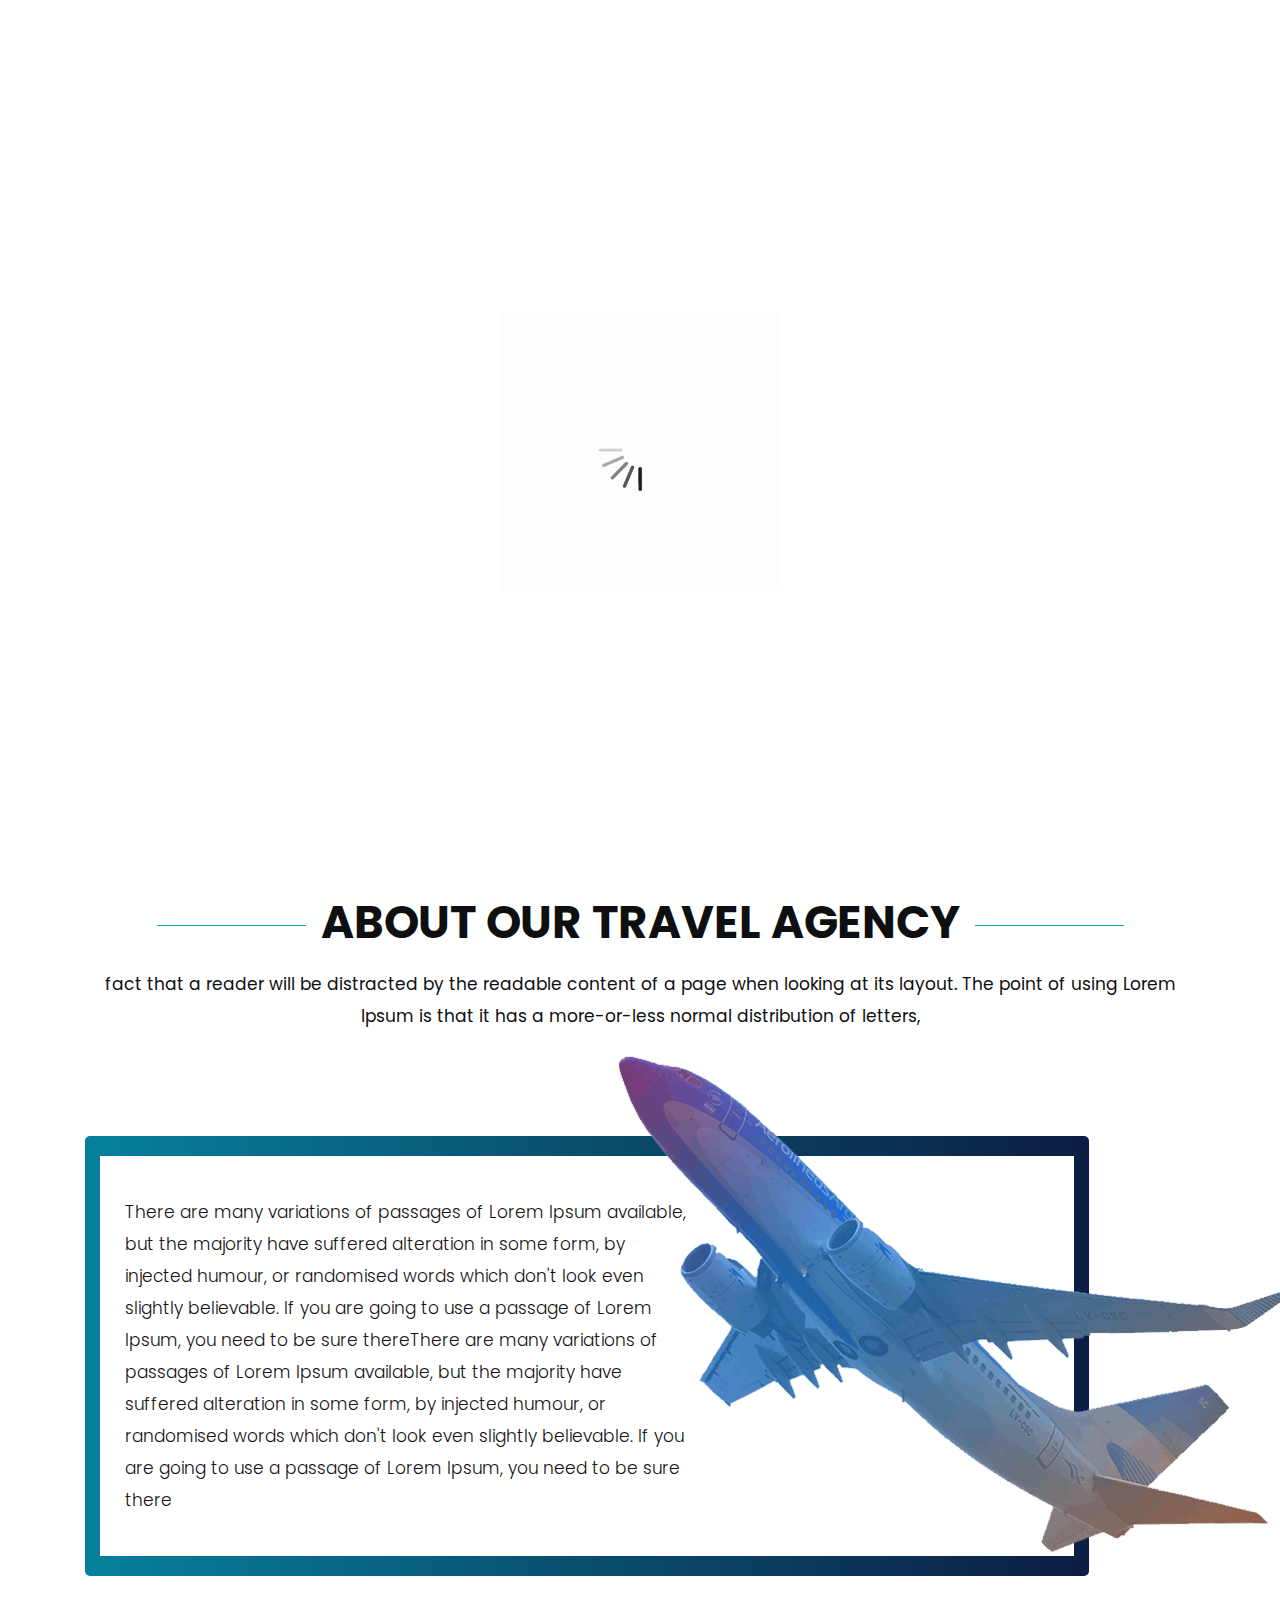
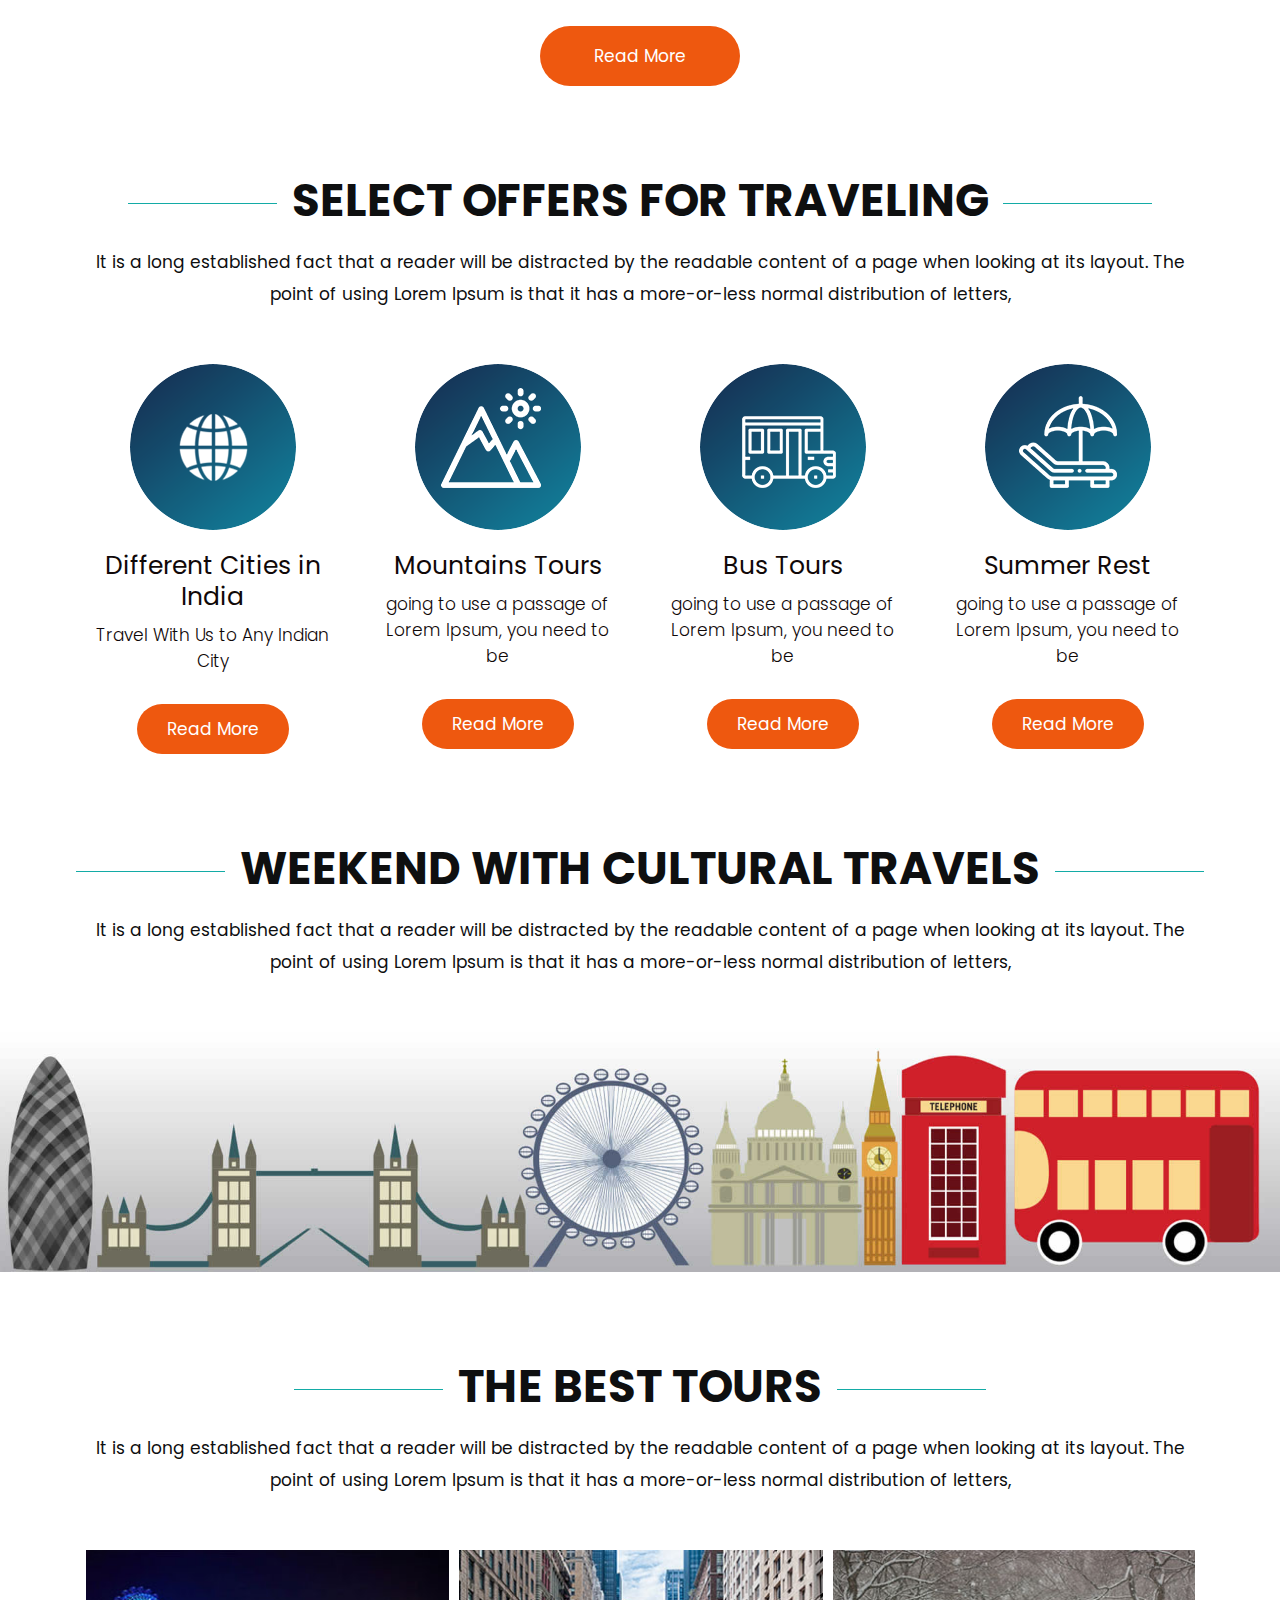
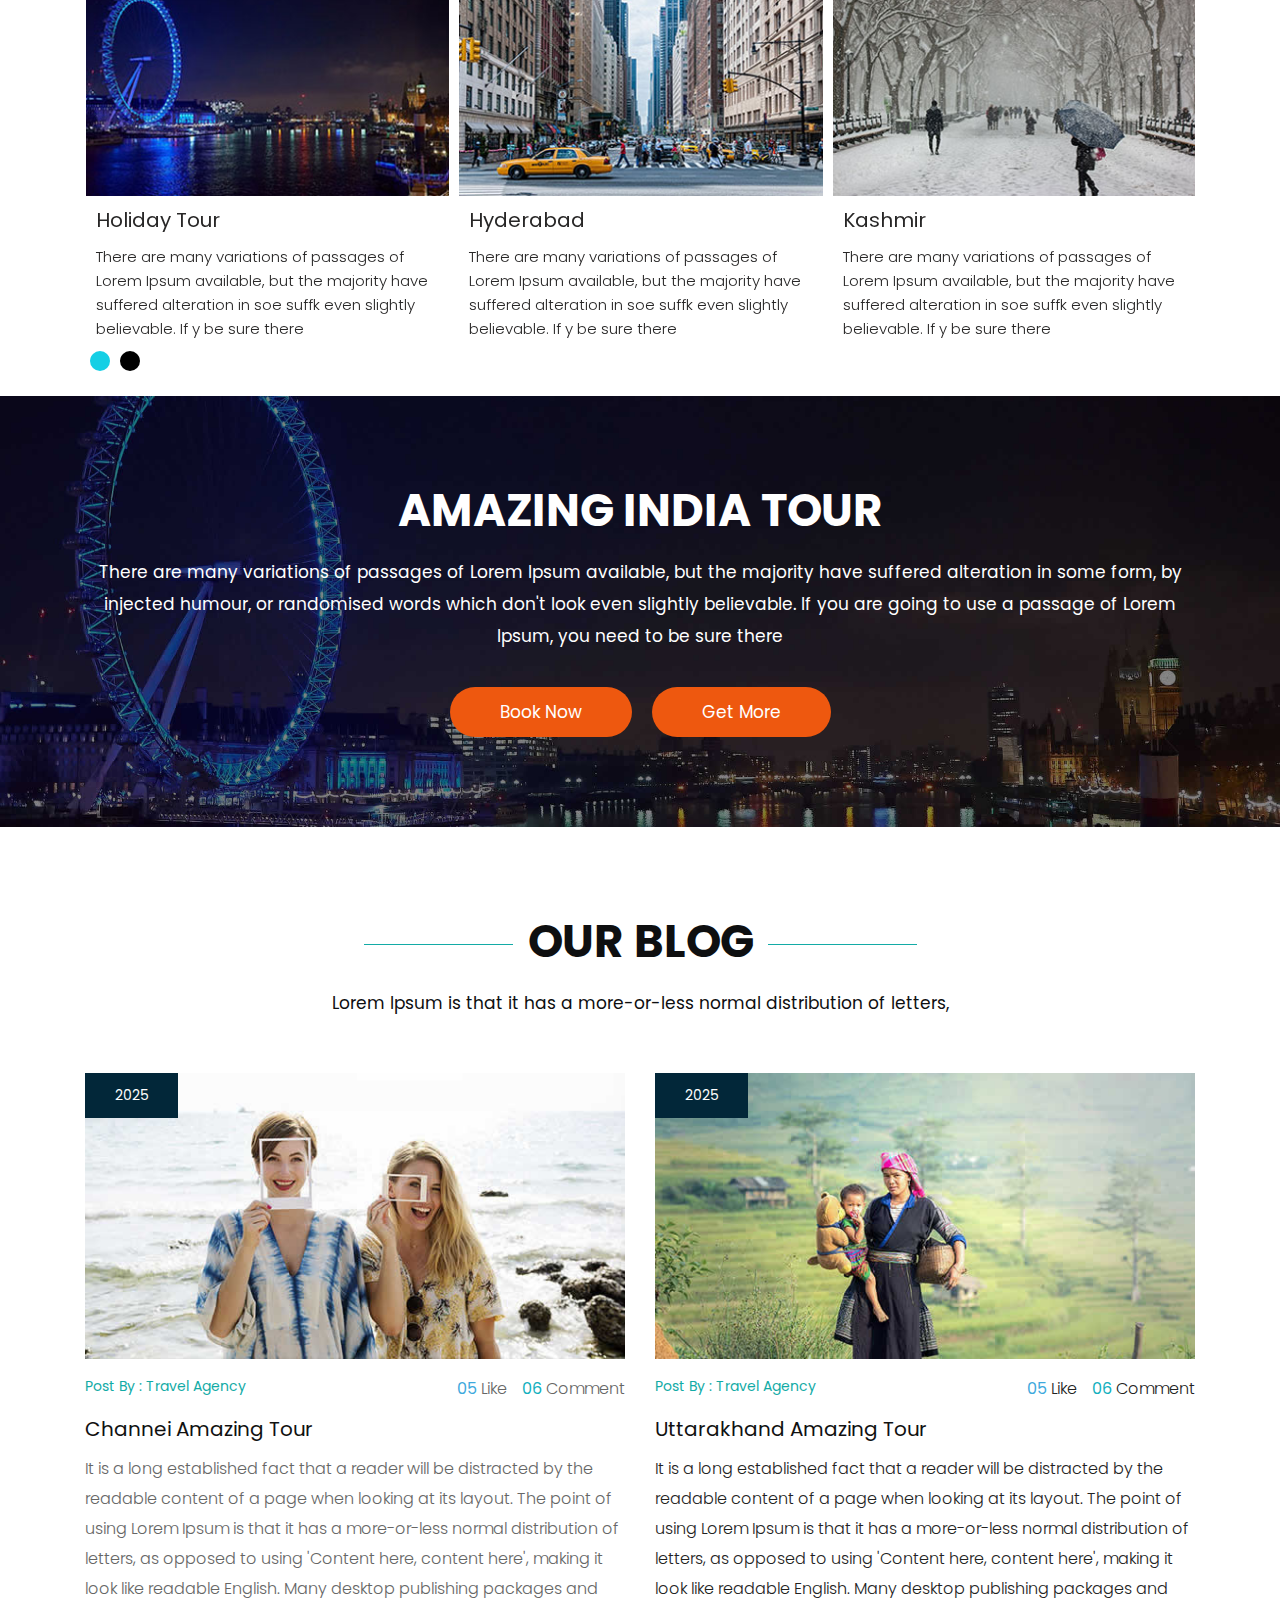
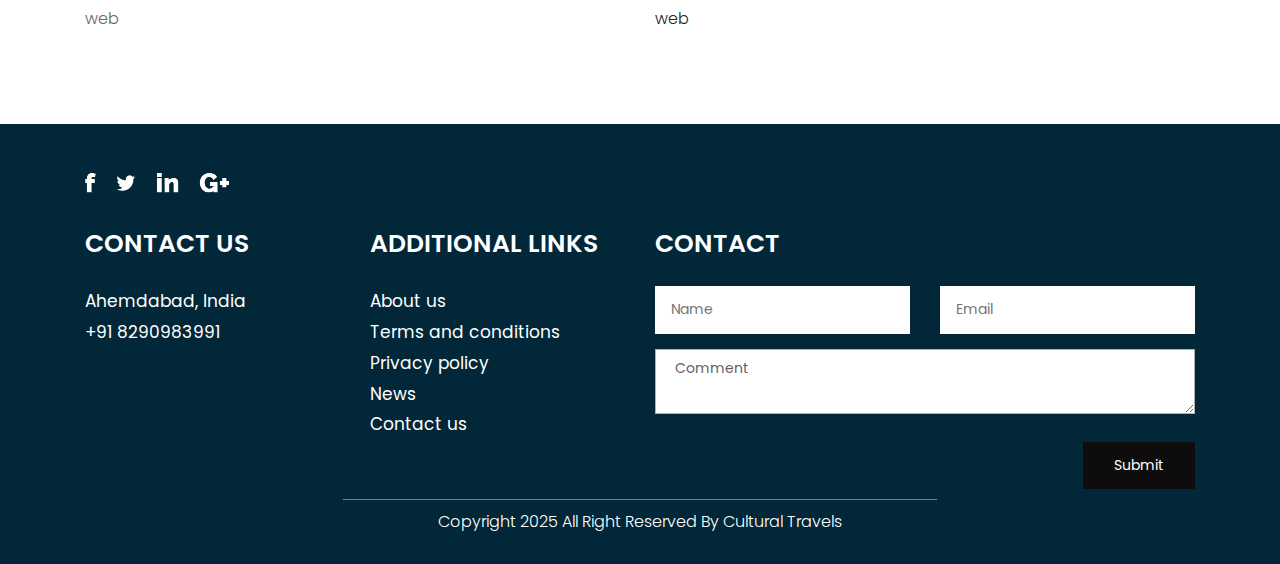
==== commit f8bf534a: "Update index.html" ====
--- a/index.html
+++ b/index.html
@@ -266,12 +266,12 @@
                         </div>
                         <div class="item">
                            <img class="img-responsive" src="images/2.jpg" alt="#" />
-                           <h3>New York</h3>
+                           <h3>Hyderabad</h3>
                            <p>There are many variations of passages of Lorem Ipsum available, but the majority have suffered alteration in soe suffk even slightly believable. If y be sure there</p>
                         </div>
                         <div class="item">
                            <img class="img-responsive" src="images/3.jpg" alt="#" />
-                           <h3>London</h3>
+                           <h3>Kashmir</h3>
                            <p>There are many variations of passages of Lorem Ipsum available, but the majority have suffered alteration in soe suffk even slightly believable. If y be sure there</p>
                         </div>
                         <div class="item">
@@ -323,7 +323,7 @@
                         <p><strong class="Comment"> 06 </strong>  Comment</p>
                         <p><strong class="like">05 </strong>Like</p>
                      </div>
-                     <h3>London Amazing Tour</h3>
+                     <h3> Channei Amazing Tour</h3>
                      <p>It is a long established fact that a reader will be distracted by the readable content of a page when looking at its layout. The point of using Lorem Ipsum is that it has a more-or-less normal distribution of letters, as opposed to using 'Content here, content here', making it look like readable English. Many desktop publishing packages and web</p>
                   </div>
                </div>
@@ -338,7 +338,7 @@
                         <p><strong class="Comment"> 06 </strong>  Comment</p>
                         <p><strong class="like">05 </strong>Like</p>
                      </div>
-                     <h3>London Amazing Tour</h3>
+                     <h3>Uttarakhand Amazing Tour</h3>
                      <p>It is a long established fact that a reader will be distracted by the readable content of a page when looking at its layout. The point of using Lorem Ipsum is that it has a more-or-less normal distribution of letters, as opposed to using 'Content here, content here', making it look like readable English. Many desktop publishing packages and web</p>
                   </div>
                </div>
@@ -362,8 +362,8 @@
                   <div class="col-xl-3 col-lg-3 col-md-6 col-sm-12">
                      <div class="Follow">
                         <h3>CONTACT US</h3>
-                        <span>123 Second Street Fifth <br>Avenue,<br>
-                        Manhattan, New York<br>
+                        <span>
+                        Ahemdabad, India<br>
                         +91 8290983991</span>
                      </div>
                   </div>
@@ -399,7 +399,7 @@
                </div>
                <div class="copyright">
                   <div class="container">
-                     <p>Copyright 2025 All Right Reserved By <a href="https://html.design/">Cultural TRavels</a></p>
+                     <p>Copyright 2025 All Right Reserved By <a href="https://html.design/">Cultural Travels</a></p>
                   </div>
                </div>
             </div>
